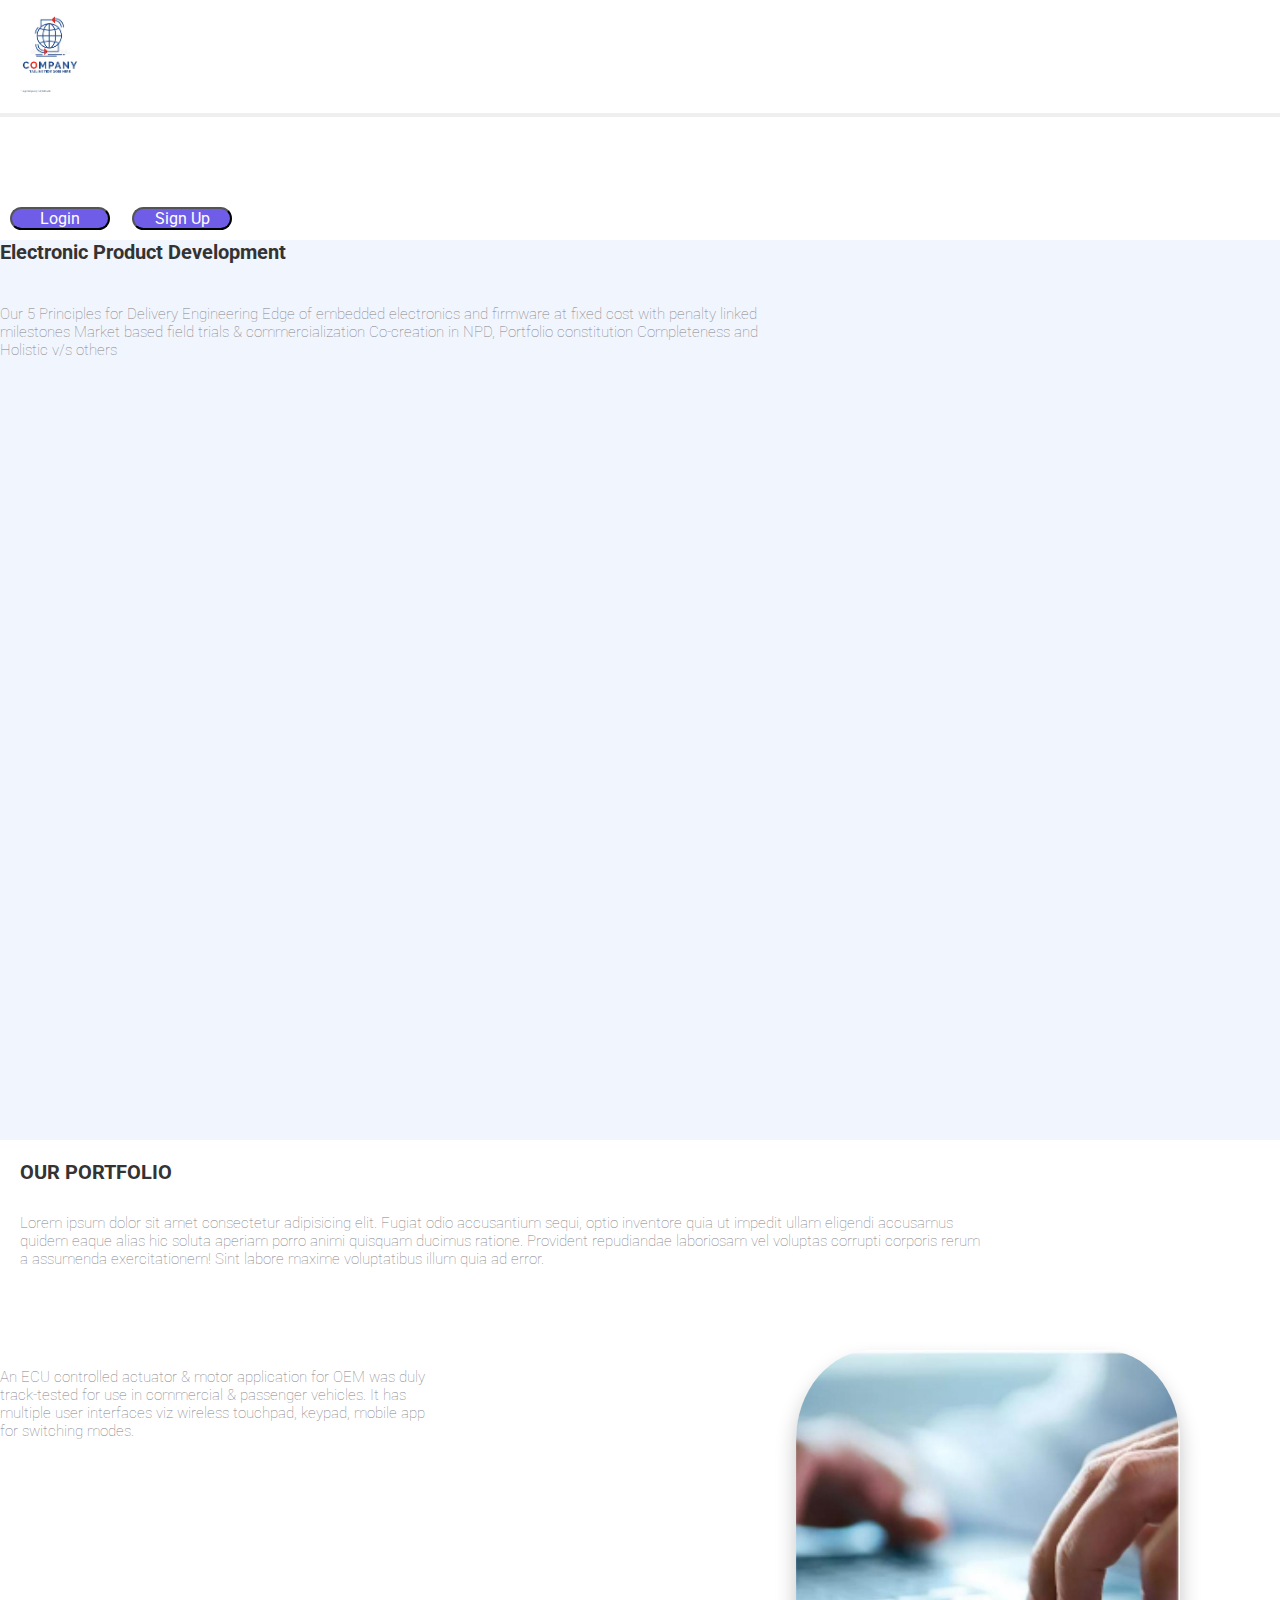
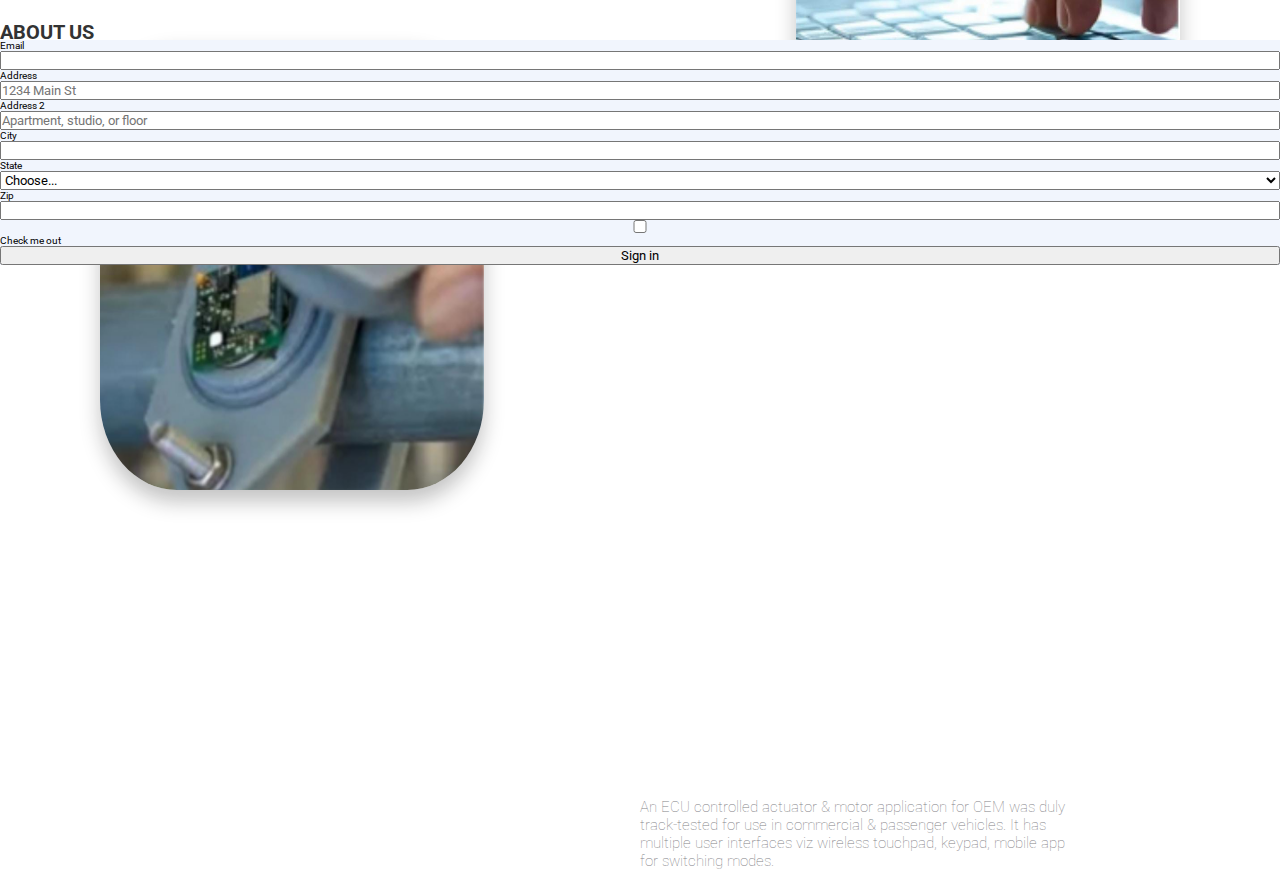
==== index.html @ 2259c5bf "publish my frist website" ====
<!doctype html>
<html lang="en">
  <head>

    <meta charset="utf-8">
    <meta name="viewport" content="width=device-width, initial-scale=1">

    <!-- Bootstrap CSS -->
    <link href="https://cdn.jsdelivr.net/npm/bootstrap@5.1.0/dist/css/bootstrap.min.css" rel="stylesheet" integrity="sha384-KyZXEAg3QhqLMpG8r+8fhAXLRk2vvoC2f3B09zVXn8CA5QIVfZOJ3BCsw2P0p/We" crossorigin="anonymous">
<link rel="stylesheet" href="style.css">
    <!-- google font  -->
    <link rel="preconnect" href="https://fonts.googleapis.com">
<link rel="preconnect" href="https://fonts.gstatic.com" crossorigin>
<link href="https://fonts.googleapis.com/css2?family=Roboto&display=swap" rel="stylesheet">

    <title>Global Indoor</title>
  </head>
  <body>

    <section>
      <nav class="navbar navbar-sam navbar-expand-lg navbar-light bg-light">
        <div class="container main-sam">
          <a class="navbar-brand" href="#"> 
          <img  src="./images/logo.png" id="logo" alt="logo">  
          </a>
          <button class="navbar-toggler" type="button" data-bs-toggle="collapse" data-bs-target="#navbarSupportedContent" aria-controls="navbarSupportedContent" aria-expanded="false" aria-label="Toggle navigation">
            <span class="navbar-toggler-icon"></span>
          </button>
          <div class="collapse navbar-collapse" id="navbarSupportedContent">
            <ul class="navbar-nav ms-auto mb-2 mb-lg-0">
              <li class="nav-item">
                <a class="nav-link active" aria-current="page" href="#">Home</a>
              </li>
              <li class="nav-item">
                <a class="nav-link" href="#">services</a>
              </li>
              <li class="nav-item">
                <a class="nav-link" href="aboutus.html">About</a>
              </li>
              <li class="nav-item">
                <a class="nav-link" href="#">contact</a>
              </li>
             
            </ul>
            <form class="d-flex">
             
              <button class="btn btn-style" type="submit">Login</button>
              <button class="btn btn-style" type="submit">Sign up</button>
            </form>
          </div>
        </div>
      </nav>
  </section>

  <header>
<section class="container main-hero-container">
<div class="row">
<div class="col-12 col-lg-6 header-left-side d-flex justify-content-center align-items-center flex-column">
<h1 class="display2 ">
  Electronic Product Development
</h1>
<br>
<p class="main-hero-para">
  Our 5 Principles for Delivery Engineering
Edge of embedded electronics and firmware
at fixed cost with penalty linked milestones
Market based field trials & commercialization
Co-creation in NPD, Portfolio constitution
Completeness and Holistic v/s others
</p>

</div>
<div class="col-12 col-lg-6 header-right-side d-flex justify-content-center align-items-center">
<img src="./images/motor.jfif" class="img-fluid motor" alt="motor ecu">
<img src="./images/motor1.jpg" class="img-fluid motor1" alt="motor ecu">

</div>
</div>
</section>

  </header>

  <section>
<div class="container">
<div class="row second-main-section">
  <div class="col-12 col-lg-4 work-container">
<h1 class="display2 main-heading">our Portfolio</h1>
<p class="main-hero-para"> Lorem ipsum dolor sit amet consectetur adipisicing elit. Fugiat odio accusantium sequi, optio inventore quia ut impedit ullam eligendi accusamus quidem eaque alias hic soluta aperiam porro animi quisquam ducimus ratione. Provident repudiandae laboriosam vel voluptas corrupti corporis rerum a assumenda exercitationem! Sint labore maxime voluptatibus illum quia ad error.<p>
 
  <a href="image_section.html">
    <img src="./images/portfolio.jfif" class="img-fluid portfolio"alt="portfolio">
 </a>
  

</div>
</div>

</div>

  </section class="third-main-section">
    <div class="container">
      <div class="row third-section">
  <p class="main-hero-para">
    An ECU controlled actuator & motor application for OEM
was duly <br>track-tested for use in commercial &
passenger vehicles. It has<br> multiple user interfaces viz
wireless touchpad, keypad, mobile app <br>for switching
modes.
  </p>
  <a href="image_section.html">
  <img src="./images/image1.jfif" class="image1"alt="motor ecu">
</a>
<div class="main-image1">
  <p class="main-hero-para">
    An ECU controlled actuator & motor application for OEM
was duly <br>track-tested for use in commercial &
passenger vehicles. It has<br> multiple user interfaces viz
wireless touchpad, keypad, mobile app <br>for switching
modes.
  </p>
  <a href="image_section.html">
  <img src="./images/image2.jfif" class="image2"alt="motor ecu">
</a>


</div>

</div>
</div>

    </div>

  </section>

<section class="fourth-main-section">
  <h1 class="main-heading">About us</h1>
  <form class="row g-5">
    <div class="col-md-6">
      <label for="inputEmail4" class="form-label">Email</label>
      <input type="email" class="form-control" id="inputEmail4">
    </div>
   
    <div class="col-6">
      <label for="inputAddress" class="form-label">Address</label>
      <input type="text" class="form-control" id="inputAddress" placeholder="1234 Main St">
    </div>
    <div class="col-12">
      <label for="inputAddress2" class="form-label">Address 2</label>
      <input type="text" class="form-control" id="inputAddress2" placeholder="Apartment, studio, or floor">
    </div>
    <div class="col-md-6">
      <label for="inputCity" class="form-label">City</label>
      <input type="text" class="form-control" id="inputCity">
    </div>
    <div class="col-md-4">
      <label for="inputState" class="form-label">State</label>
      <select id="inputState" class="form-select">
        <option selected>Choose...</option>
        <option>...</option>
      </select>
    </div>
    <div class="col-md-2">
      <label for="inputZip" class="form-label">Zip</label>
      <input type="text" class="form-control" id="inputZip">
    </div>
    <div class="col-12">
      <div class="form-check">
        <input class="form-check-input" type="checkbox" id="gridCheck">
        <label class="form-check-label" for="gridCheck">
          Check me out
        </label>
      </div>
    </div>
    <div class="col-12">
      <button type="submit" class="btn btn-dark ">Sign in</button>
    </div>
  </form>

</section>

  





  
    
    
    
    
    <script src="https://cdn.jsdelivr.net/npm/bootstrap@5.1.0/dist/js/bootstrap.bundle.min.js" integrity="sha384-U1DAWAznBHeqEIlVSCgzq+c9gqGAJn5c/t99JyeKa9xxaYpSvHU5awsuZVVFIhvj" crossorigin="anonymous"></script>
  </body>
</html>
---- style.css ----
*{
   margin:0; 
   padding: 0;
box-sizing: border-box;
font-family: 'Roboto', sans-serif;
width: 100%;
}

:root{
--bgcolor:#f1f5fd;
--primary-color:#6f5de7;
--text-color:#828286;
--main-text-color:#333333;
}
html{
   font-size:62.5%;
}
a{
    text-decoration: none;
    color: #fff;
}

h1,h2,h3,h4,h5,h6{
    color:#333333;

}



.navbar-bg{
 background-color: var(--bgcolor);
padding:2rem 0;
z-index: 99;
position: relative;

}
.navbar-brand{
    font-size:2.5rem;
}

.navbar li{
padding:0 2rem;

}
.navbar li a{
    font-size:1.7rem;
    font-weight: lighter; 
    }
    .navbar li a:hover{
color:var(--primary-color) !important;
text-shadow: 0 0.2rem 0.3rem rgba(183, 171, 255, 0.5);
    }

  .btn-style{
width:10rem;
border-radius:20px;
margin:1rem;
color:white;
background-color:var(--primary-color);
text-transform: capitalize;
font-size: 1.6rem;

  }  
  .btn-style:hover{
background-color: transparent;
color:var(--primary-color);
box-shadow: 0 0.2rem 0.5rem rgba(183, 171, 255,0.5);
  }

.main-sam a #logo{
      width: 10rem;
      height: 10rem;
      border-radius:100%;
  }
  .main-first-block p{
      font-size: 2rem;
      text-transform:capitalize;
  }

.main-first-block{
    font-size: 1.6rem;
    left:20%;
    position:absolute;
    padding:5rem;
}
.main-head-content{
    position: relative;
}

header{
background-color:var(--bgcolor);
min-height: 100vh;
width: 100%;
}
.main-hero-container{
    height:80vh;
width: 80%;
   
  
}
.main-hero-container h1{
text-transform: capitalize;
font-weight: bolder;

}
.main-hero-para{
font-size: 1.5rem;
color: var(--text-color);
margin: 3rem 0 5rem 0;
font-weight: lighter;
width: 75%;
}

.header-right-side{
    position: relative;
}

.header-right-side img{
width: 60%;
height:75%;
margin-top: 10rem;
box-shadow: 0 0.8rem 0.8rem rgba(0,0,0,0.25);
border-radius: 2rem;
position:absolute;
left: -5rem;
cursor: pointer;
}

.header-right-side .motor1{
position:absolute;
width: 50%;
height:50%;
top:-20%;
left: 35%;
box-shadow: 0.8rem 0 0.8rem rgba(0,0,0,0.25);
}
.work-container{
    position: relative;
}


.work-container h1{
    text-transform:uppercase;
font-weight: bolder;

}
.work-container .portfolio{
position: absolute;
box-shadow: 0 1.2rem 2rem rgba(19, 18, 18, 0.25);
width:100%;
height:100%;
border-radius:30%;
left:150%;
cursor: pointer;
top:10%;
}
.second-main-section{
margin:2rem;
}
.third-section p{
    text-align:left;
   
}
.third-section{
margin:10rem 0;

}
.third-section .image1{
width:30%;
height:50%;
border-radius:20%;
box-shadow: 0 1.2rem 2rem rgba(19, 18, 18, 0.25);
position: absolute;
right:10rem;
bottom:-90rem;
cursor: pointer;
}
.third-main-section{
position: relative;

}

.third-section .image2{
    width:30%;
    height:50%;
    border-radius:20%;
    box-shadow: 0 1.2rem 2rem rgba(19, 18, 18, 0.25);
    position: absolute;
    left:10rem;
    cursor: pointer;
    }
.main-image1 p{
width: 50%;
height:auto;
position:absolute;
bottom:-180%;
left: 50%;
margin-top: 10rem;

}
.main-image1{
margin: 20rem;

}

/* ****************************image_section_.html************************8 */
.image_section_first{
background-color:var(--bgcolor);
width: 100%;
}

.main-heading{
text-transform: capitalize;
font-weight: bolder;

}


.image_section_first .image3{
 width:30%;
    height:30%;
    border-radius:40%;
    box-shadow: 0 1.2rem 2rem rgba(19, 18, 18, 0.25);
    position: absolute;
    left:10rem;
    cursor: pointer;
 left:60%;
top: 12rem;
  
}
 #image4{
    width:30%;
       height:30%;
       border-radius:40%;
       box-shadow: 0 1.2rem 2rem rgba(19, 18, 18, 0.25);
       position: absolute;
       left:10rem;
       cursor: pointer;
    left:60%;
 bottom: 5rem;
     
   }
.main-center2{
position: relative; 
}

   .main-center2 .main-heading{
       height:40px;
position: absolute;
left:50%;
transform: translate(-50%, -50%);
font-weight:bolder;
   }
.image_section_third{
    width: 40%;
margin:5rem;
padding:5rem;
box-shadow: 0 1.2rem 2rem rgba(19, 18, 18, 0.25);
position: relative;
}

.image_section_fourth{
    width: 40%;
    margin:5rem;
    padding:5rem;
    box-shadow: 0 1.2rem 2rem rgba(19, 18, 18, 0.25);
    position:absolute;
    left: 50%;
 top:100%;
    

}
 .main-center3{
    position: relative; 
    }
.main-center3 .main-heading{
    height:40px;
    left:50%;
    position: absolute;
    transform: translate(-50%, -50%);
    font-weight:bolder;

}
.fourth-main-section{
    margin-top: 15rem;
    position: relative;
    background-color:var(--bgcolor);
}
.fourth-main-section .main-heading{

    position: absolute;
 height:40px;
 left:50%;
 position: absolute;
 transform: translate(-50%, -50%);
 font-weight:bolder;
 text-transform: uppercase;
}






/* ***********responsive media queries ******************************** */

@media (min-width: 1500px) {
.container,
.container-lg,
.container-md,
.container-sm,
.container-xl,
.container-xxl {
max-width: 1500px !important;
}
}

@media (min-width: 1400px) {
    .container,
    .container-lg,
    .container-md,
    .container-sm,
    .container-xl,
    .container-xxl {
    max-width: 1400px;
    }
    }
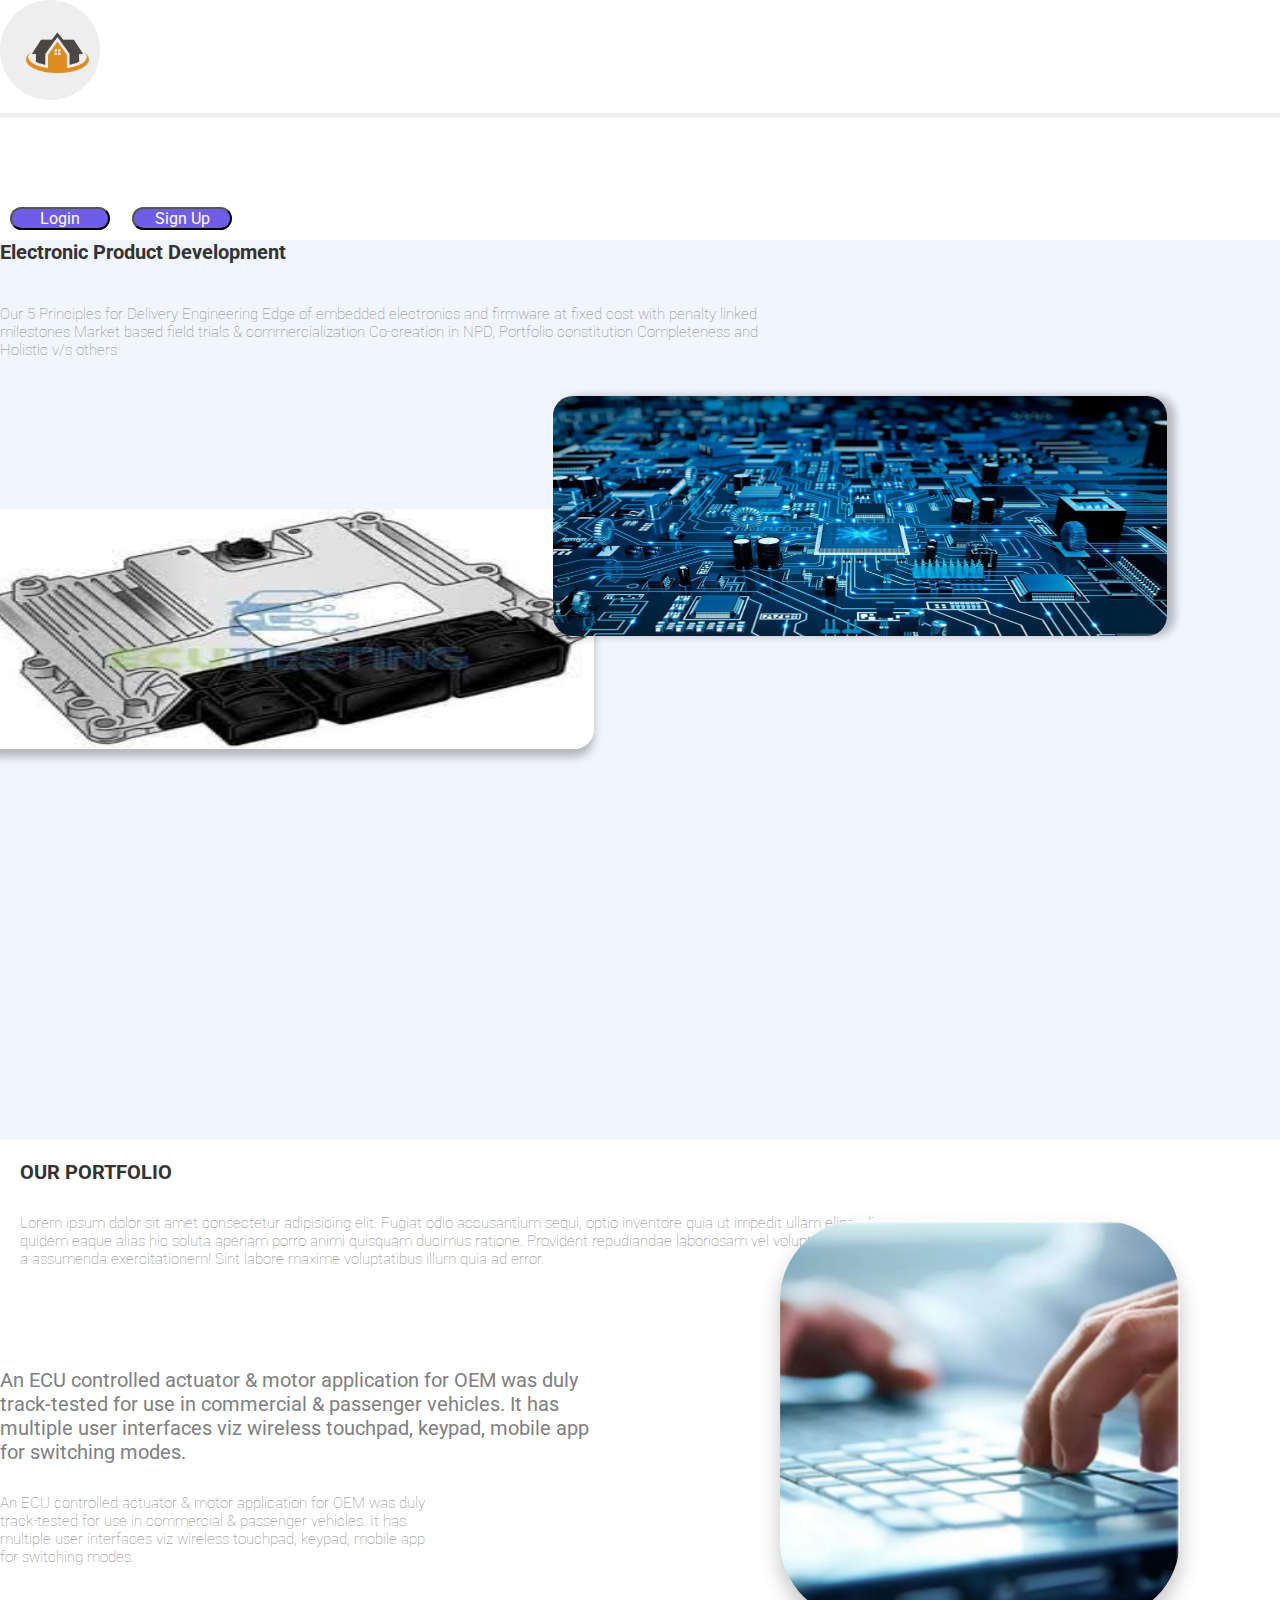
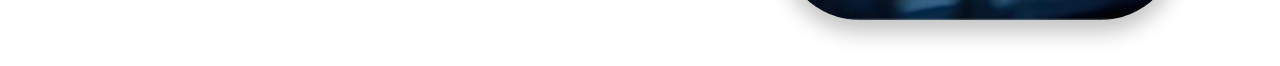
==== commit 0ef1964b: "Add files via upload" ====
--- a/index.html
+++ b/index.html
@@ -1,194 +1,195 @@
-<!doctype html>
-<html lang="en">
-  <head>
-
-    <meta charset="utf-8">
-    <meta name="viewport" content="width=device-width, initial-scale=1">
-
-    <!-- Bootstrap CSS -->
-    <link href="https://cdn.jsdelivr.net/npm/bootstrap@5.1.0/dist/css/bootstrap.min.css" rel="stylesheet" integrity="sha384-KyZXEAg3QhqLMpG8r+8fhAXLRk2vvoC2f3B09zVXn8CA5QIVfZOJ3BCsw2P0p/We" crossorigin="anonymous">
-<link rel="stylesheet" href="style.css">
-    <!-- google font  -->
-    <link rel="preconnect" href="https://fonts.googleapis.com">
-<link rel="preconnect" href="https://fonts.gstatic.com" crossorigin>
-<link href="https://fonts.googleapis.com/css2?family=Roboto&display=swap" rel="stylesheet">
-
-    <title>Global Indoor</title>
-  </head>
-  <body>
-
-    <section>
-      <nav class="navbar navbar-sam navbar-expand-lg navbar-light bg-light">
-        <div class="container main-sam">
-          <a class="navbar-brand" href="#"> 
-          <img  src="./images/logo.png" id="logo" alt="logo">  
-          </a>
-          <button class="navbar-toggler" type="button" data-bs-toggle="collapse" data-bs-target="#navbarSupportedContent" aria-controls="navbarSupportedContent" aria-expanded="false" aria-label="Toggle navigation">
-            <span class="navbar-toggler-icon"></span>
-          </button>
-          <div class="collapse navbar-collapse" id="navbarSupportedContent">
-            <ul class="navbar-nav ms-auto mb-2 mb-lg-0">
-              <li class="nav-item">
-                <a class="nav-link active" aria-current="page" href="#">Home</a>
-              </li>
-              <li class="nav-item">
-                <a class="nav-link" href="#">services</a>
-              </li>
-              <li class="nav-item">
-                <a class="nav-link" href="aboutus.html">About</a>
-              </li>
-              <li class="nav-item">
-                <a class="nav-link" href="#">contact</a>
-              </li>
-             
-            </ul>
-            <form class="d-flex">
-             
-              <button class="btn btn-style" type="submit">Login</button>
-              <button class="btn btn-style" type="submit">Sign up</button>
-            </form>
-          </div>
-        </div>
-      </nav>
-  </section>
-
-  <header>
-<section class="container main-hero-container">
-<div class="row">
-<div class="col-12 col-lg-6 header-left-side d-flex justify-content-center align-items-center flex-column">
-<h1 class="display2 ">
-  Electronic Product Development
-</h1>
-<br>
-<p class="main-hero-para">
-  Our 5 Principles for Delivery Engineering
-Edge of embedded electronics and firmware
-at fixed cost with penalty linked milestones
-Market based field trials & commercialization
-Co-creation in NPD, Portfolio constitution
-Completeness and Holistic v/s others
-</p>
-
-</div>
-<div class="col-12 col-lg-6 header-right-side d-flex justify-content-center align-items-center">
-<img src="./images/motor.jfif" class="img-fluid motor" alt="motor ecu">
-<img src="./images/motor1.jpg" class="img-fluid motor1" alt="motor ecu">
-
-</div>
-</div>
-</section>
-
-  </header>
-
-  <section>
-<div class="container">
-<div class="row second-main-section">
-  <div class="col-12 col-lg-4 work-container">
-<h1 class="display2 main-heading">our Portfolio</h1>
-<p class="main-hero-para"> Lorem ipsum dolor sit amet consectetur adipisicing elit. Fugiat odio accusantium sequi, optio inventore quia ut impedit ullam eligendi accusamus quidem eaque alias hic soluta aperiam porro animi quisquam ducimus ratione. Provident repudiandae laboriosam vel voluptas corrupti corporis rerum a assumenda exercitationem! Sint labore maxime voluptatibus illum quia ad error.<p>
- 
-  <a href="image_section.html">
-    <img src="./images/portfolio.jfif" class="img-fluid portfolio"alt="portfolio">
- </a>
-  
-
-</div>
-</div>
-
-</div>
-
-  </section class="third-main-section">
-    <div class="container">
-      <div class="row third-section">
-  <p class="main-hero-para">
-    An ECU controlled actuator & motor application for OEM
-was duly <br>track-tested for use in commercial &
-passenger vehicles. It has<br> multiple user interfaces viz
-wireless touchpad, keypad, mobile app <br>for switching
-modes.
-  </p>
-  <a href="image_section.html">
-  <img src="./images/image1.jfif" class="image1"alt="motor ecu">
-</a>
-<div class="main-image1">
-  <p class="main-hero-para">
-    An ECU controlled actuator & motor application for OEM
-was duly <br>track-tested for use in commercial &
-passenger vehicles. It has<br> multiple user interfaces viz
-wireless touchpad, keypad, mobile app <br>for switching
-modes.
-  </p>
-  <a href="image_section.html">
-  <img src="./images/image2.jfif" class="image2"alt="motor ecu">
-</a>
-
-
-</div>
-
-</div>
-</div>
-
-    </div>
-
-  </section>
-
-<section class="fourth-main-section">
-  <h1 class="main-heading">About us</h1>
-  <form class="row g-5">
-    <div class="col-md-6">
-      <label for="inputEmail4" class="form-label">Email</label>
-      <input type="email" class="form-control" id="inputEmail4">
-    </div>
-   
-    <div class="col-6">
-      <label for="inputAddress" class="form-label">Address</label>
-      <input type="text" class="form-control" id="inputAddress" placeholder="1234 Main St">
-    </div>
-    <div class="col-12">
-      <label for="inputAddress2" class="form-label">Address 2</label>
-      <input type="text" class="form-control" id="inputAddress2" placeholder="Apartment, studio, or floor">
-    </div>
-    <div class="col-md-6">
-      <label for="inputCity" class="form-label">City</label>
-      <input type="text" class="form-control" id="inputCity">
-    </div>
-    <div class="col-md-4">
-      <label for="inputState" class="form-label">State</label>
-      <select id="inputState" class="form-select">
-        <option selected>Choose...</option>
-        <option>...</option>
-      </select>
-    </div>
-    <div class="col-md-2">
-      <label for="inputZip" class="form-label">Zip</label>
-      <input type="text" class="form-control" id="inputZip">
-    </div>
-    <div class="col-12">
-      <div class="form-check">
-        <input class="form-check-input" type="checkbox" id="gridCheck">
-        <label class="form-check-label" for="gridCheck">
-          Check me out
-        </label>
-      </div>
-    </div>
-    <div class="col-12">
-      <button type="submit" class="btn btn-dark ">Sign in</button>
-    </div>
-  </form>
-
-</section>
-
-  
-
-
-
-
-
-  
-    
-    
-    
-    
-    <script src="https://cdn.jsdelivr.net/npm/bootstrap@5.1.0/dist/js/bootstrap.bundle.min.js" integrity="sha384-U1DAWAznBHeqEIlVSCgzq+c9gqGAJn5c/t99JyeKa9xxaYpSvHU5awsuZVVFIhvj" crossorigin="anonymous"></script>
-  </body>
+<!doctype html>
+<html lang="en">
+  <head>
+
+    <meta charset="utf-8">
+    <meta name="viewport" content="width=device-width, initial-scale=1">
+
+    <!-- Bootstrap CSS -->
+    <link href="https://cdn.jsdelivr.net/npm/bootstrap@5.1.0/dist/css/bootstrap.min.css" rel="stylesheet" integrity="sha384-KyZXEAg3QhqLMpG8r+8fhAXLRk2vvoC2f3B09zVXn8CA5QIVfZOJ3BCsw2P0p/We" crossorigin="anonymous">
+<link rel="stylesheet" href="style.css">
+    <!-- google font  -->
+    <link rel="preconnect" href="https://fonts.googleapis.com">
+<link rel="preconnect" href="https://fonts.gstatic.com" crossorigin>
+<link href="https://fonts.googleapis.com/css2?family=Roboto&display=swap" rel="stylesheet">
+
+    <title>Global Indoor</title>
+  </head>
+  <body>
+
+    <section>
+      <nav class="navbar navbar-sam navbar-expand-lg navbar-light bg-light">
+        <div class="container main-sam">
+          <a class="navbar-brand" href="#"> 
+          <img  src="./images/logoglobal.jfif" id="logo" alt="logo">  
+          </a>
+          <button class="navbar-toggler" type="button" data-bs-toggle="collapse" data-bs-target="#navbarSupportedContent" aria-controls="navbarSupportedContent" aria-expanded="false" aria-label="Toggle navigation">
+            <span class="navbar-toggler-icon"></span>
+          </button>
+          <div class="collapse navbar-collapse" id="navbarSupportedContent">
+            <ul class="navbar-nav ms-auto mb-2 mb-lg-0">
+              <li class="nav-item">
+                <a class="nav-link active" aria-current="page" href="#">Home</a>
+              </li>
+              <li class="nav-item">
+                <a class="nav-link" href="#">services</a>
+              </li>
+              <li class="nav-item">
+                <a class="nav-link" href="aboutus.html">About</a>
+              </li>
+              <li class="nav-item">
+                <a class="nav-link" href="#">contact</a>
+              </li>
+             
+            </ul>
+            <form class="d-flex">
+             
+              <button class="btn btn-style" type="submit">Login</button>
+              <button class="btn btn-style" type="submit">Sign up</button>
+            </form>
+          </div>
+        </div>
+      </nav>
+  </section>
+
+  <header>
+<section class="container main-hero-container">
+<div class="row">
+<div class="col-12 col-lg-6 header-left-side d-flex justify-content-center align-items-center flex-column">
+<h1 class="display2">
+  Electronic Product Development
+</h1>
+<br>
+<p class="main-hero-para">
+  Our 5 Principles for Delivery Engineering
+Edge of embedded electronics and firmware
+at fixed cost with penalty linked milestones
+Market based field trials & commercialization
+Co-creation in NPD, Portfolio constitution
+Completeness and Holistic v/s others
+</p>
+
+</div>
+<div class="col-12 col-lg-6 header-right-side d-flex justify-content-center align-items-center">
+<img src="./images/motor.jfif" class="img-fluid motor" alt="motor ecu">
+<img src="./images/motor1.jpg" class="img-fluid motor1" alt="motor ecu">
+
+</div>
+</div>
+</section>
+
+  </header>
+
+  <section>
+<div class="container">
+<div class="row second-main-section">
+  <div class="col-12 col-lg-4 work-container">
+<h1 class="display2 main-heading">our Portfolio</h1>
+<p class="main-hero-para"> Lorem ipsum dolor sit amet consectetur adipisicing elit. Fugiat odio accusantium sequi, optio inventore quia ut impedit ullam eligendi accusamus quidem eaque alias hic soluta aperiam porro animi quisquam ducimus ratione. Provident repudiandae laboriosam vel voluptas corrupti corporis rerum a assumenda exercitationem! Sint labore maxime voluptatibus illum quia ad error.<p>
+ 
+  <!-- <a href="image_section.html">
+    <img src="./images/portfolio.jfif" class="img-fluid portfolio"alt="portfolio">
+ </a>
+   -->
+
+</div>
+</div>
+
+</div>
+
+  </section class="third-main-section">
+    <div class="container">
+      <div class="row third-section">
+  <p class="main-hero-para-two" style="flex: 1 0 0;">
+    An ECU controlled actuator & motor application for OEM
+was duly <br>track-tested for use in commercial &
+passenger vehicles. It has<br> multiple user interfaces viz
+wireless touchpad, keypad, mobile app <br>for switching
+modes.
+  </p>
+ <div class="main-two-section">
+  <a href="image_section.html" class="link-image1" style="flex: 1 0 0;">
+  <img src="./images/image1.jfif" class="image1" alt="motor ecu">
+</a>
+<div class="main-image1">
+  <p class="main-hero-para-one">
+    An ECU controlled  actuator & motor application for OEM
+was duly <br>track-tested for use in commercial &
+passenger vehicles. It has<br> multiple user interfaces viz
+wireless touchpad, keypad, mobile app <br>for switching
+modes.
+  </p>
+  <!-- <a href="image_section.html">
+  <img src="./images/image2.jfif" class="image2"alt="motor ecu">
+</a> -->
+
+</div>
+</div>
+
+</div>
+</div>
+
+    </div>
+
+  </section>
+
+<!-- <section class="fourth-main-section">
+  <h1 class="main-heading">About us</h1>
+  <form class="row g-5">
+    <div class="col-md-6">
+      <label for="inputEmail4" class="form-label">Email</label>
+      <input type="email" class="form-control" id="inputEmail4">
+    </div>
+   
+    <div class="col-6">
+      <label for="inputAddress" class="form-label">Address</label>
+      <input type="text" class="form-control" id="inputAddress" placeholder="1234 Main St">
+    </div>
+    <div class="col-12">
+      <label for="inputAddress2" class="form-label">Address 2</label>
+      <input type="text" class="form-control" id="inputAddress2" placeholder="Apartment, studio, or floor">
+    </div>
+    <div class="col-md-6">
+      <label for="inputCity" class="form-label">City</label>
+      <input type="text" class="form-control" id="inputCity">
+    </div>
+    <div class="col-md-4">
+      <label for="inputState" class="form-label">State</label>
+      <select id="inputState" class="form-select">
+        <option selected>Choose...</option>
+        <option>...</option>
+      </select>
+    </div>
+    <div class="col-md-2">
+      <label for="inputZip" class="form-label">Zip</label>
+      <input type="text" class="form-control" id="inputZip">
+    </div>
+    <div class="col-12">
+      <div class="form-check">
+        <input class="form-check-input" type="checkbox" id="gridCheck">
+        <label class="form-check-label" for="gridCheck">
+          Check me out
+        </label>
+      </div>
+    </div>
+    <div class="col-12">
+      <button type="submit" class="btn btn-dark ">Sign in</button>
+    </div>
+  </form>
+
+</section>
+
+   -->
+
+
+
+
+
+  
+    
+    
+    
+    
+    <script src="https://cdn.jsdelivr.net/npm/bootstrap@5.1.0/dist/js/bootstrap.bundle.min.js" integrity="sha384-U1DAWAznBHeqEIlVSCgzq+c9gqGAJn5c/t99JyeKa9xxaYpSvHU5awsuZVVFIhvj" crossorigin="anonymous"></script>
+  </body>
 </html>--- a/style.css
+++ b/style.css
@@ -4,6 +4,10 @@
 box-sizing: border-box;
 font-family: 'Roboto', sans-serif;
 width: 100%;
+}
+body{
+font: size 20px;
+overflow-x: hidden;
 }
 
 :root{
@@ -104,40 +108,48 @@
 
 }
 .main-hero-para{
-font-size: 1.5rem;
+    font-size: 1.5rem;
 color: var(--text-color);
 margin: 3rem 0 5rem 0;
 font-weight: lighter;
 width: 75%;
 }
+.main-hero-para-one{
+    font-size: 1.5rem;
+    color: var(--text-color);
+    margin: 3rem 0 5rem 0;
+    font-weight: lighter;
+    width: 75%;
+    }
 
 .header-right-side{
     position: relative;
+    height:240px;
 }
 
 .header-right-side img{
-width: 60%;
-height:75%;
-margin-top: 10rem;
-box-shadow: 0 0.8rem 0.8rem rgba(0,0,0,0.25);
-border-radius: 2rem;
-position:absolute;
-left: -5rem;
-cursor: pointer;
+    width: 60%;
+    height: 100%;
+    margin-top: 10rem;
+    box-shadow: 0 0.8rem 0.8rem rgb(0 0 0 / 25%);
+    border-radius: 2rem;
+    position: absolute;
+    left: -2rem;
+    cursor: pointer;
 }
 
 .header-right-side .motor1{
-position:absolute;
-width: 50%;
-height:50%;
-top:-20%;
-left: 35%;
-box-shadow: 0.8rem 0 0.8rem rgba(0,0,0,0.25);
-}
-.work-container{
+    position: absolute;
+    width: 60%;
+    height: 100%;
+    top: -47%;
+    left: 54%;
+    box-shadow: 0.8rem 0 0.8rem rgb(0 0 0 / 25%);
+}
+.work-container {
     position: relative;
-}
-
+    width: 100%;
+}
 
 .work-container h1{
     text-transform:uppercase;
@@ -175,8 +187,13 @@
 bottom:-90rem;
 cursor: pointer;
 }
+
 .third-main-section{
 position: relative;
+
+}
+.row{
+width: 100%;
 
 }
 
@@ -189,7 +206,7 @@
     left:10rem;
     cursor: pointer;
     }
-.main-image1 p{
+/* .main-image1 p{
 width: 50%;
 height:auto;
 position:absolute;
@@ -197,11 +214,12 @@
 left: 50%;
 margin-top: 10rem;
 
-}
+} */
+/* 
 .main-image1{
 margin: 20rem;
 
-}
+} */
 
 /* ****************************image_section_.html************************8 */
 .image_section_first{
@@ -297,7 +315,20 @@
  text-transform: uppercase;
 }
 
-
+.main-hero-para-two{
+    font-size: 20px;
+    color: gray;
+}
+.third-section .image1{
+    width: 400px;
+    height: 400px;
+    border-radius: 20%;
+    box-shadow: 0 1.2rem 2rem rgb(19 18 18 / 25%);
+    position: absolute;
+    /* right: 5rem; */
+    bottom: -72rem;
+    cursor: pointer;
+    }
 
 
 
@@ -325,3 +356,283 @@
     max-width: 1400px;
     }
     }
+    
+    @media only screen and (max-width:1230px)and (min-width:1040px) {
+
+        .third-section .image1{
+            width: 300px;
+            height: 300px;
+            border-radius: 20%;
+            box-shadow: 0 1.2rem 2rem rgb(19 18 18 / 25%);
+            position: absolute;
+            /* right: 5rem; */
+            bottom: -68rem;
+            cursor: pointer;
+            }
+            .third-section{
+                margin: 2rem 0;
+                
+                        }
+
+                        .main-hero-para-two{
+                            font-size: 1.5rem;
+                        color: gray;
+                        }
+                        .main-two-section{
+
+                            margin: 200px auto;
+                            }                 
+
+    }
+
+
+    @media only screen and (max-width:1040px)and (min-width:760px) {
+
+        .third-section .image1{
+            width: 200px;
+            height: 200px;
+            border-radius: 20%;
+            box-shadow: 0 1.2rem 2rem rgb(19 18 18 / 25%);
+            position: absolute;
+            right: 20rem;
+            bottom: -73rem;
+            cursor: pointer;
+            }
+            .third-section{
+                margin-top: 5rem;
+                
+                        }
+
+                        .main-hero-para-two{
+                            font-size: 1.5rem;
+                        color: gray;
+                        }
+                        .main-two-section{
+
+                            margin: 200px auto;
+                            }                 
+
+    }
+
+
+    @media only screen and (max-width:510px)and (min-width:365px) {
+        .third-section .image1{
+            width: 200px;
+            height: 200px;
+            border-radius: 20%;
+            box-shadow: 0 1.2rem 2rem rgb(19 18 18 / 25%);
+            position: absolute;
+            right: 8rem;
+            bottom: -74rem;
+            cursor: pointer;
+            }
+            .third-section{
+                margin-top: 5rem;
+                
+                        }
+
+                        .main-hero-para-two{
+                            font-size: 1rem;
+                        color: gray;
+                        }
+                        .main-two-section{
+
+                            margin: 200px auto;
+                            }      
+                            
+                            .main-hero-para {
+                                font-size: 1rem;
+                                color: var(--text-color);
+                                margin: 3rem 0 5rem 0;
+                                font-weight: lighter;
+                                width: 75%;
+                            }
+                            .main-hero-para-one {
+                                font-size: 1rem;
+                                color: var(--text-color);
+                                margin: 3rem 0 5rem 0;
+                                font-weight: lighter;
+                                width: 75%;
+                            }
+ 
+
+
+
+    }
+
+
+
+    @media only screen and (max-width:770px)and (min-width:510px) {
+
+        .third-section .image1{
+            width: 200px;
+            height: 200px;
+            border-radius: 20%;
+            box-shadow: 0 1.2rem 2rem rgb(19 18 18 / 25%);
+            position: absolute;
+            right: 26rem;
+            bottom: -62rem;
+            cursor: pointer;
+            }
+            .third-section{
+                margin-top: 5rem;
+                
+                        }
+
+                        .main-hero-para-two{
+                            font-size: 1rem;
+                        color: gray;
+                        }
+                        .main-two-section{
+
+                            margin: 200px auto;
+                            }      
+                            
+                            .main-hero-para {
+                                font-size: 1rem;
+                                color: var(--text-color);
+                                margin: 3rem 0 5rem 0;
+                                font-weight: lighter;
+                                width: 75%;
+                            }
+                            .main-hero-para-one {
+                                font-size: 1rem;
+                                color: var(--text-color);
+                                margin: 3rem 0 5rem 0;
+                                font-weight: lighter;
+                                width: 75%;
+                            }
+ 
+
+    }
+
+
+
+    @media only screen and (max-width:510px)and (min-width:400px) {
+
+        .third-section .image1{
+            width: 200px;
+            height: 200px;
+            border-radius: 20%;
+            box-shadow: 0 1.2rem 2rem rgb(19 18 18 / 25%);
+            position: absolute;
+            right: 10rem;
+            bottom: -69rem;
+            cursor: pointer;
+            }
+            .third-section{
+                margin-top: 5rem;
+                
+                        }
+
+                        .main-hero-para-two{
+                            font-size: 1rem;
+                        color: gray;
+                        }
+                        .main-two-section{
+
+                            margin: 200px auto;
+                            }      
+                            
+                            .main-hero-para {
+                                font-size: 1rem;
+                                color: var(--text-color);
+                                margin: 3rem 0 5rem 0;
+                                font-weight: lighter;
+                                width: 75%;
+                            }
+                            .main-hero-para-one {
+                                font-size: 1rem;
+                                color: var(--text-color);
+                                margin: 3rem 0 5rem 0;
+                                font-weight: lighter;
+                                width: 75%;
+                            }
+ 
+
+    }
+
+
+
+
+
+
+
+@media only screen and (max-width:1180px) {
+    .main-hero-containe{
+width: 100%;
+padding:0 2%;
+
+    }
+
+}
+
+
+@media only screen and (max-width: 468px){
+ 
+   .header-right-side{
+        position: relative;
+        height:100px;
+    }
+    .header-right-side img {
+        width: 60%;
+        height: 100%;
+        margin-top: 10rem;
+        box-shadow: rgb(0 0 0 / 25%) 0px 0.8rem 0.8rem;
+        border-radius: 2rem;
+        position: absolute;
+        left: -2rem;
+        cursor: pointer;
+        top: -100px;
+    }
+
+   
+}
+
+@media only screen and (max-width: 365px){
+    .header-right-side .motor1 {
+        position: absolute;
+        width: 60%;
+        height: 100%;
+        top: -95%;
+        left: 54%;
+        box-shadow: 0.8rem 0 0.8rem rgb(0 0 0 / 25%);
+    }
+    .main-hero-para{
+        font-size:1rem;
+    }
+    .third-section .image1{
+        width: 70%;
+        height: 40%;
+        border-radius: 20%;
+        box-shadow: 0 1.2rem 2rem rgb(19 18 18 / 25%);
+        position: absolute;
+        right: 5rem;
+        bottom: -65rem;
+        cursor: pointer;
+        }
+
+        .third-section{
+margin: 30rem 0;
+
+        }
+.main-hero-para-two{
+    font-size: 15px;
+color: gray;
+}
+
+.main-two-section{
+
+margin: 50px auto;
+}
+.main-hero-para-one {
+    font-size: 1rem;
+    color: var(--text-color);
+    margin: 3rem 0 5rem 0;
+    font-weight: lighter;
+    width: 75%;
+}
+
+}
+
+@media only screen and (max-width: 365px){
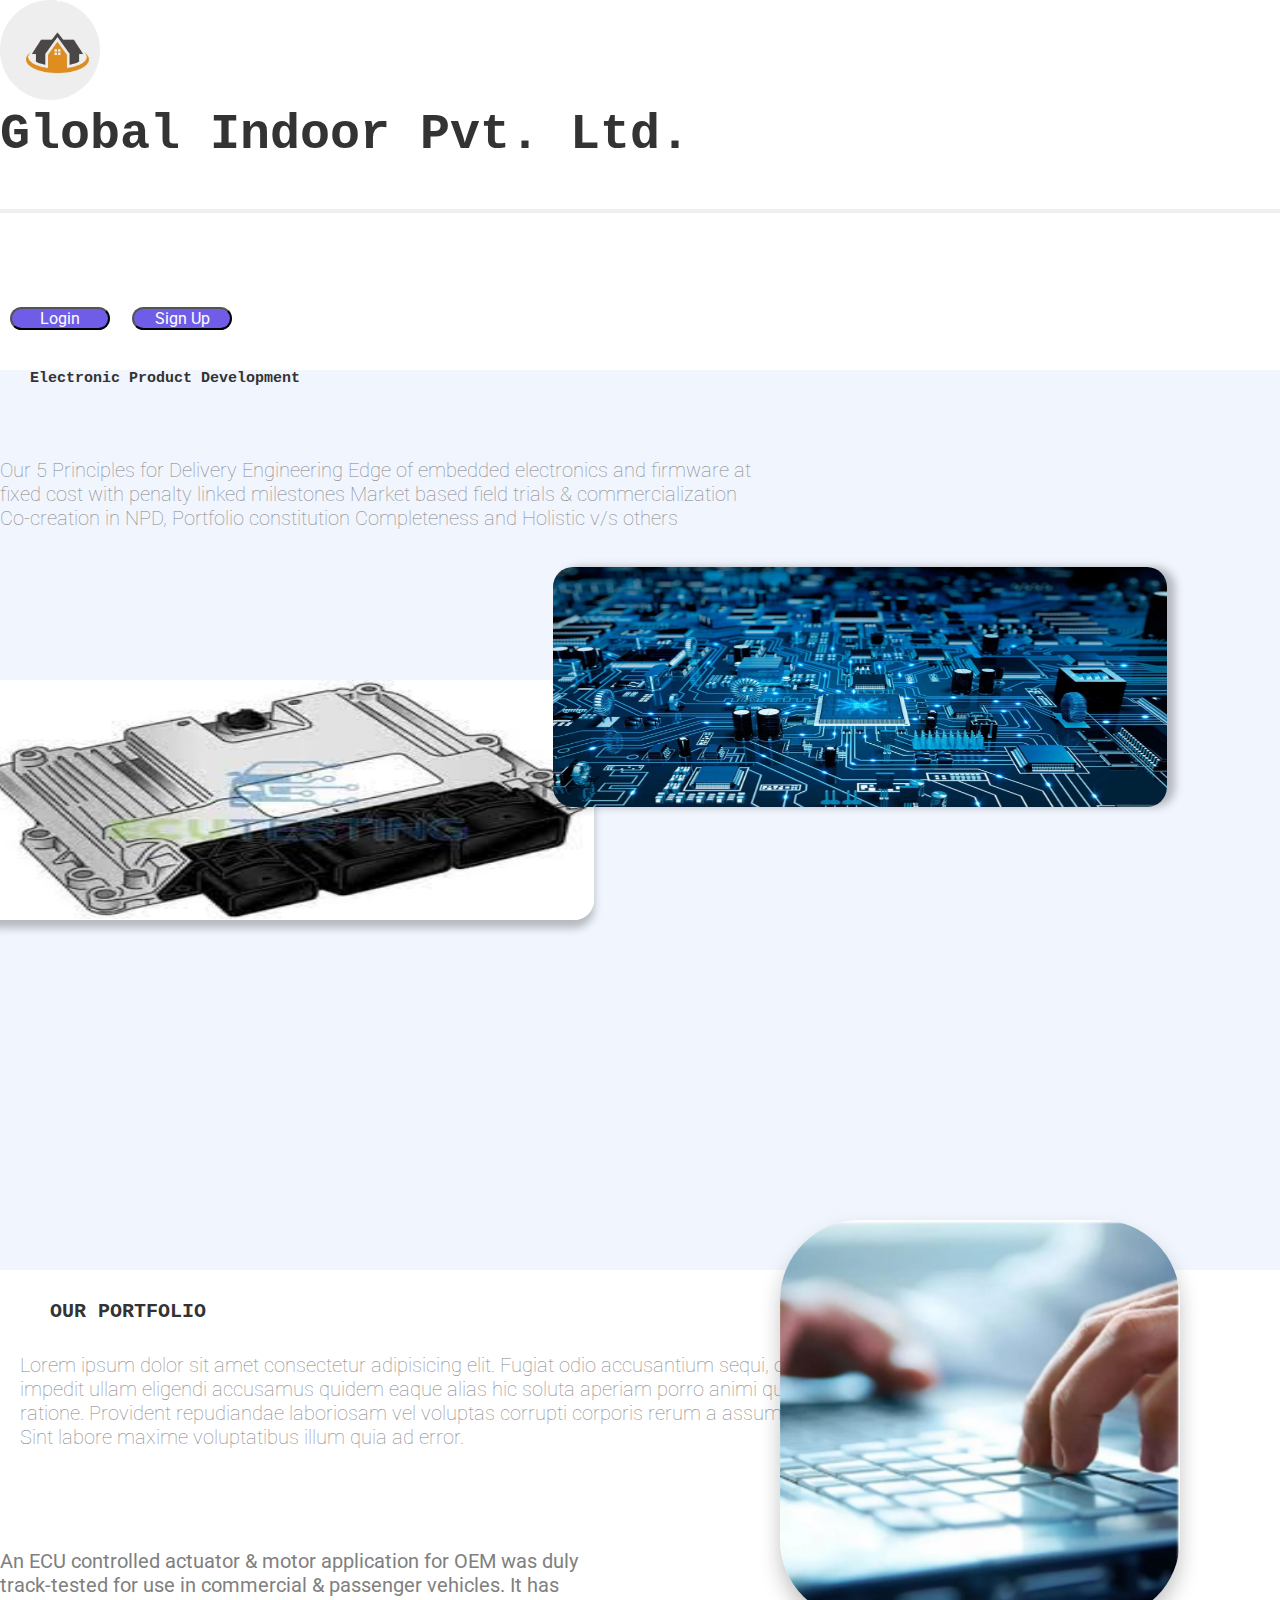
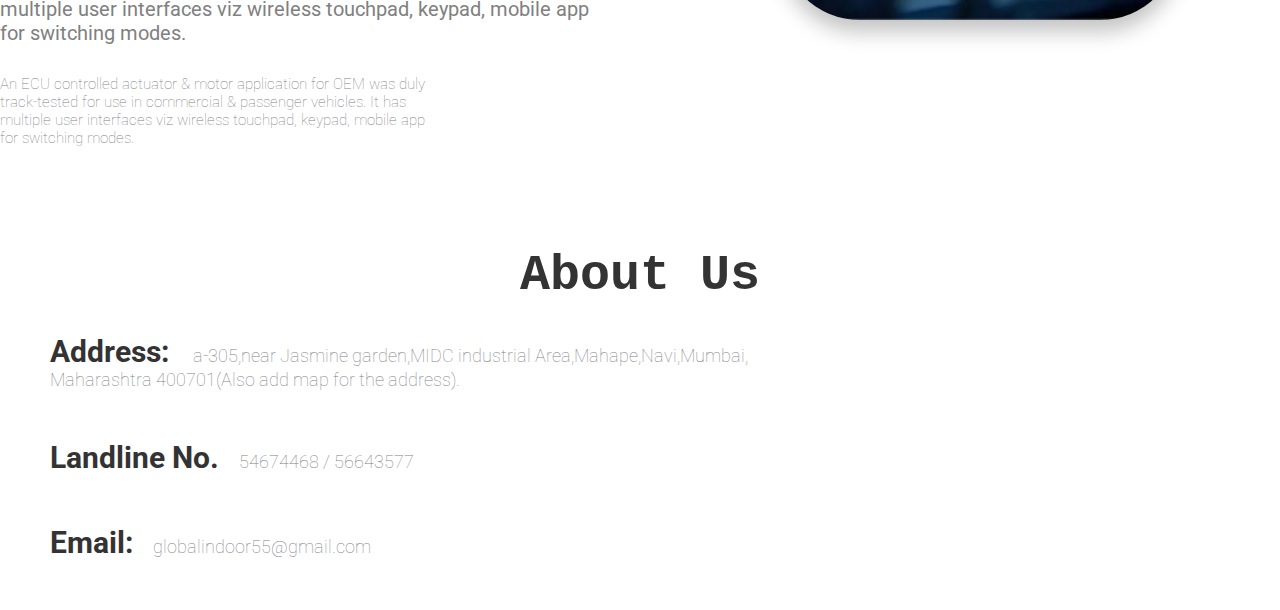
==== commit 0bdd998a: "Add files via upload" ====
--- a/index.html
+++ b/index.html
@@ -22,6 +22,7 @@
         <div class="container main-sam">
           <a class="navbar-brand" href="#"> 
           <img  src="./images/logoglobal.jfif" id="logo" alt="logo">  
+          <h1 class="main-heading my-3">Global indoor pvt. ltd.</h1>
           </a>
           <button class="navbar-toggler" type="button" data-bs-toggle="collapse" data-bs-target="#navbarSupportedContent" aria-controls="navbarSupportedContent" aria-expanded="false" aria-label="Toggle navigation">
             <span class="navbar-toggler-icon"></span>
@@ -56,9 +57,9 @@
 <section class="container main-hero-container">
 <div class="row">
 <div class="col-12 col-lg-6 header-left-side d-flex justify-content-center align-items-center flex-column">
-<h1 class="display2">
+<h2 class="display2">
   Electronic Product Development
-</h1>
+</h2>
 <br>
 <p class="main-hero-para">
   Our 5 Principles for Delivery Engineering
@@ -133,55 +134,33 @@
 
   </section>
 
-<!-- <section class="fourth-main-section">
-  <h1 class="main-heading">About us</h1>
-  <form class="row g-5">
-    <div class="col-md-6">
-      <label for="inputEmail4" class="form-label">Email</label>
-      <input type="email" class="form-control" id="inputEmail4">
+  <section>
+    <div class="container about-first-section">
+    <span class="row">
+    <h1 class="main-heading">
+      about us
+    </h1>
+    </span>
+    
+    <span>
+    
+      <div class="container about-section">
+        <span class="row my-5">
+        <p class="main-hero-para-about">
+         <span class="strong-heading">address:</span> a-305,near Jasmine garden,MIDC industrial Area,Mahape,Navi,Mumbai,<br>Maharashtra 400701(Also add map for the address).<br>
+        <p class="main-hero-para-about">
+          <span class="strong-heading">landline No.</span>54674468 / 56643577
+        </p>
+        
+        <p class="main-hero-para-about">
+          <span class="strong-heading">Email:</span>globalindoor55@gmail.com
+        </p>
+        </p>
+    </span>
+    
     </div>
-   
-    <div class="col-6">
-      <label for="inputAddress" class="form-label">Address</label>
-      <input type="text" class="form-control" id="inputAddress" placeholder="1234 Main St">
-    </div>
-    <div class="col-12">
-      <label for="inputAddress2" class="form-label">Address 2</label>
-      <input type="text" class="form-control" id="inputAddress2" placeholder="Apartment, studio, or floor">
-    </div>
-    <div class="col-md-6">
-      <label for="inputCity" class="form-label">City</label>
-      <input type="text" class="form-control" id="inputCity">
-    </div>
-    <div class="col-md-4">
-      <label for="inputState" class="form-label">State</label>
-      <select id="inputState" class="form-select">
-        <option selected>Choose...</option>
-        <option>...</option>
-      </select>
-    </div>
-    <div class="col-md-2">
-      <label for="inputZip" class="form-label">Zip</label>
-      <input type="text" class="form-control" id="inputZip">
-    </div>
-    <div class="col-12">
-      <div class="form-check">
-        <input class="form-check-input" type="checkbox" id="gridCheck">
-        <label class="form-check-label" for="gridCheck">
-          Check me out
-        </label>
-      </div>
-    </div>
-    <div class="col-12">
-      <button type="submit" class="btn btn-dark ">Sign in</button>
-    </div>
-  </form>
-
-</section>
-
-   -->
-
-
+    
+    </section>
 
 
 
--- a/style.css
+++ b/style.css
@@ -1,638 +1,866 @@
-*{
-   margin:0; 
-   padding: 0;
-box-sizing: border-box;
-font-family: 'Roboto', sans-serif;
-width: 100%;
-}
-body{
-font: size 20px;
-overflow-x: hidden;
-}
-
-:root{
---bgcolor:#f1f5fd;
---primary-color:#6f5de7;
---text-color:#828286;
---main-text-color:#333333;
-}
-html{
-   font-size:62.5%;
-}
-a{
-    text-decoration: none;
-    color: #fff;
-}
-
-h1,h2,h3,h4,h5,h6{
-    color:#333333;
-
-}
-
-
-
-.navbar-bg{
- background-color: var(--bgcolor);
-padding:2rem 0;
-z-index: 99;
-position: relative;
-
-}
-.navbar-brand{
-    font-size:2.5rem;
-}
-
-.navbar li{
-padding:0 2rem;
-
-}
-.navbar li a{
-    font-size:1.7rem;
-    font-weight: lighter; 
-    }
-    .navbar li a:hover{
-color:var(--primary-color) !important;
-text-shadow: 0 0.2rem 0.3rem rgba(183, 171, 255, 0.5);
-    }
-
-  .btn-style{
-width:10rem;
-border-radius:20px;
-margin:1rem;
-color:white;
-background-color:var(--primary-color);
-text-transform: capitalize;
-font-size: 1.6rem;
-
-  }  
-  .btn-style:hover{
-background-color: transparent;
-color:var(--primary-color);
-box-shadow: 0 0.2rem 0.5rem rgba(183, 171, 255,0.5);
-  }
-
-.main-sam a #logo{
-      width: 10rem;
-      height: 10rem;
-      border-radius:100%;
-  }
-  .main-first-block p{
-      font-size: 2rem;
-      text-transform:capitalize;
-  }
-
-.main-first-block{
-    font-size: 1.6rem;
-    left:20%;
-    position:absolute;
-    padding:5rem;
-}
-.main-head-content{
-    position: relative;
-}
-
-header{
-background-color:var(--bgcolor);
-min-height: 100vh;
-width: 100%;
-}
-.main-hero-container{
-    height:80vh;
-width: 80%;
-   
-  
-}
-.main-hero-container h1{
-text-transform: capitalize;
-font-weight: bolder;
-
-}
-.main-hero-para{
-    font-size: 1.5rem;
-color: var(--text-color);
-margin: 3rem 0 5rem 0;
-font-weight: lighter;
-width: 75%;
-}
-.main-hero-para-one{
-    font-size: 1.5rem;
-    color: var(--text-color);
-    margin: 3rem 0 5rem 0;
-    font-weight: lighter;
-    width: 75%;
-    }
-
-.header-right-side{
-    position: relative;
-    height:240px;
-}
-
-.header-right-side img{
-    width: 60%;
-    height: 100%;
-    margin-top: 10rem;
-    box-shadow: 0 0.8rem 0.8rem rgb(0 0 0 / 25%);
-    border-radius: 2rem;
-    position: absolute;
-    left: -2rem;
-    cursor: pointer;
-}
-
-.header-right-side .motor1{
-    position: absolute;
-    width: 60%;
-    height: 100%;
-    top: -47%;
-    left: 54%;
-    box-shadow: 0.8rem 0 0.8rem rgb(0 0 0 / 25%);
-}
-.work-container {
-    position: relative;
-    width: 100%;
-}
-
-.work-container h1{
-    text-transform:uppercase;
-font-weight: bolder;
-
-}
-.work-container .portfolio{
-position: absolute;
-box-shadow: 0 1.2rem 2rem rgba(19, 18, 18, 0.25);
-width:100%;
-height:100%;
-border-radius:30%;
-left:150%;
-cursor: pointer;
-top:10%;
-}
-.second-main-section{
-margin:2rem;
-}
-.third-section p{
-    text-align:left;
-   
-}
-.third-section{
-margin:10rem 0;
-
-}
-.third-section .image1{
-width:30%;
-height:50%;
-border-radius:20%;
-box-shadow: 0 1.2rem 2rem rgba(19, 18, 18, 0.25);
-position: absolute;
-right:10rem;
-bottom:-90rem;
-cursor: pointer;
-}
-
-.third-main-section{
-position: relative;
-
-}
-.row{
-width: 100%;
-
-}
-
-.third-section .image2{
-    width:30%;
-    height:50%;
-    border-radius:20%;
-    box-shadow: 0 1.2rem 2rem rgba(19, 18, 18, 0.25);
-    position: absolute;
-    left:10rem;
-    cursor: pointer;
-    }
-/* .main-image1 p{
-width: 50%;
-height:auto;
-position:absolute;
-bottom:-180%;
-left: 50%;
-margin-top: 10rem;
-
-} */
-/* 
-.main-image1{
-margin: 20rem;
-
-} */
-
-/* ****************************image_section_.html************************8 */
-.image_section_first{
-background-color:var(--bgcolor);
-width: 100%;
-}
-
-.main-heading{
-text-transform: capitalize;
-font-weight: bolder;
-
-}
-
-
-.image_section_first .image3{
- width:30%;
-    height:30%;
-    border-radius:40%;
-    box-shadow: 0 1.2rem 2rem rgba(19, 18, 18, 0.25);
-    position: absolute;
-    left:10rem;
-    cursor: pointer;
- left:60%;
-top: 12rem;
-  
-}
- #image4{
-    width:30%;
-       height:30%;
-       border-radius:40%;
-       box-shadow: 0 1.2rem 2rem rgba(19, 18, 18, 0.25);
-       position: absolute;
-       left:10rem;
-       cursor: pointer;
-    left:60%;
- bottom: 5rem;
-     
-   }
-.main-center2{
-position: relative; 
-}
-
-   .main-center2 .main-heading{
-       height:40px;
-position: absolute;
-left:50%;
-transform: translate(-50%, -50%);
-font-weight:bolder;
-   }
-.image_section_third{
-    width: 40%;
-margin:5rem;
-padding:5rem;
-box-shadow: 0 1.2rem 2rem rgba(19, 18, 18, 0.25);
-position: relative;
-}
-
-.image_section_fourth{
-    width: 40%;
-    margin:5rem;
-    padding:5rem;
-    box-shadow: 0 1.2rem 2rem rgba(19, 18, 18, 0.25);
-    position:absolute;
-    left: 50%;
- top:100%;
-    
-
-}
- .main-center3{
-    position: relative; 
-    }
-.main-center3 .main-heading{
-    height:40px;
-    left:50%;
-    position: absolute;
-    transform: translate(-50%, -50%);
-    font-weight:bolder;
-
-}
-.fourth-main-section{
-    margin-top: 15rem;
-    position: relative;
-    background-color:var(--bgcolor);
-}
-.fourth-main-section .main-heading{
-
-    position: absolute;
- height:40px;
- left:50%;
- position: absolute;
- transform: translate(-50%, -50%);
- font-weight:bolder;
- text-transform: uppercase;
-}
-
-.main-hero-para-two{
-    font-size: 20px;
-    color: gray;
-}
-.third-section .image1{
-    width: 400px;
-    height: 400px;
-    border-radius: 20%;
-    box-shadow: 0 1.2rem 2rem rgb(19 18 18 / 25%);
-    position: absolute;
-    /* right: 5rem; */
-    bottom: -72rem;
-    cursor: pointer;
-    }
-
-
-
-
-/* ***********responsive media queries ******************************** */
-
-@media (min-width: 1500px) {
-.container,
-.container-lg,
-.container-md,
-.container-sm,
-.container-xl,
-.container-xxl {
-max-width: 1500px !important;
-}
-}
-
-@media (min-width: 1400px) {
-    .container,
-    .container-lg,
-    .container-md,
-    .container-sm,
-    .container-xl,
-    .container-xxl {
-    max-width: 1400px;
-    }
-    }
-    
-    @media only screen and (max-width:1230px)and (min-width:1040px) {
-
-        .third-section .image1{
-            width: 300px;
-            height: 300px;
-            border-radius: 20%;
-            box-shadow: 0 1.2rem 2rem rgb(19 18 18 / 25%);
-            position: absolute;
-            /* right: 5rem; */
-            bottom: -68rem;
-            cursor: pointer;
-            }
-            .third-section{
-                margin: 2rem 0;
-                
-                        }
-
-                        .main-hero-para-two{
-                            font-size: 1.5rem;
-                        color: gray;
-                        }
-                        .main-two-section{
-
-                            margin: 200px auto;
-                            }                 
-
-    }
-
-
-    @media only screen and (max-width:1040px)and (min-width:760px) {
-
-        .third-section .image1{
-            width: 200px;
-            height: 200px;
-            border-radius: 20%;
-            box-shadow: 0 1.2rem 2rem rgb(19 18 18 / 25%);
-            position: absolute;
-            right: 20rem;
-            bottom: -73rem;
-            cursor: pointer;
-            }
-            .third-section{
-                margin-top: 5rem;
-                
-                        }
-
-                        .main-hero-para-two{
-                            font-size: 1.5rem;
-                        color: gray;
-                        }
-                        .main-two-section{
-
-                            margin: 200px auto;
-                            }                 
-
-    }
-
-
-    @media only screen and (max-width:510px)and (min-width:365px) {
-        .third-section .image1{
-            width: 200px;
-            height: 200px;
-            border-radius: 20%;
-            box-shadow: 0 1.2rem 2rem rgb(19 18 18 / 25%);
-            position: absolute;
-            right: 8rem;
-            bottom: -74rem;
-            cursor: pointer;
-            }
-            .third-section{
-                margin-top: 5rem;
-                
-                        }
-
-                        .main-hero-para-two{
-                            font-size: 1rem;
-                        color: gray;
-                        }
-                        .main-two-section{
-
-                            margin: 200px auto;
-                            }      
-                            
-                            .main-hero-para {
-                                font-size: 1rem;
-                                color: var(--text-color);
-                                margin: 3rem 0 5rem 0;
-                                font-weight: lighter;
-                                width: 75%;
-                            }
-                            .main-hero-para-one {
-                                font-size: 1rem;
-                                color: var(--text-color);
-                                margin: 3rem 0 5rem 0;
-                                font-weight: lighter;
-                                width: 75%;
-                            }
- 
-
-
-
-    }
-
-
-
-    @media only screen and (max-width:770px)and (min-width:510px) {
-
-        .third-section .image1{
-            width: 200px;
-            height: 200px;
-            border-radius: 20%;
-            box-shadow: 0 1.2rem 2rem rgb(19 18 18 / 25%);
-            position: absolute;
-            right: 26rem;
-            bottom: -62rem;
-            cursor: pointer;
-            }
-            .third-section{
-                margin-top: 5rem;
-                
-                        }
-
-                        .main-hero-para-two{
-                            font-size: 1rem;
-                        color: gray;
-                        }
-                        .main-two-section{
-
-                            margin: 200px auto;
-                            }      
-                            
-                            .main-hero-para {
-                                font-size: 1rem;
-                                color: var(--text-color);
-                                margin: 3rem 0 5rem 0;
-                                font-weight: lighter;
-                                width: 75%;
-                            }
-                            .main-hero-para-one {
-                                font-size: 1rem;
-                                color: var(--text-color);
-                                margin: 3rem 0 5rem 0;
-                                font-weight: lighter;
-                                width: 75%;
-                            }
- 
-
-    }
-
-
-
-    @media only screen and (max-width:510px)and (min-width:400px) {
-
-        .third-section .image1{
-            width: 200px;
-            height: 200px;
-            border-radius: 20%;
-            box-shadow: 0 1.2rem 2rem rgb(19 18 18 / 25%);
-            position: absolute;
-            right: 10rem;
-            bottom: -69rem;
-            cursor: pointer;
-            }
-            .third-section{
-                margin-top: 5rem;
-                
-                        }
-
-                        .main-hero-para-two{
-                            font-size: 1rem;
-                        color: gray;
-                        }
-                        .main-two-section{
-
-                            margin: 200px auto;
-                            }      
-                            
-                            .main-hero-para {
-                                font-size: 1rem;
-                                color: var(--text-color);
-                                margin: 3rem 0 5rem 0;
-                                font-weight: lighter;
-                                width: 75%;
-                            }
-                            .main-hero-para-one {
-                                font-size: 1rem;
-                                color: var(--text-color);
-                                margin: 3rem 0 5rem 0;
-                                font-weight: lighter;
-                                width: 75%;
-                            }
- 
-
-    }
-
-
-
-
-
-
-
-@media only screen and (max-width:1180px) {
-    .main-hero-containe{
-width: 100%;
-padding:0 2%;
-
-    }
-
-}
-
-
-@media only screen and (max-width: 468px){
- 
-   .header-right-side{
-        position: relative;
-        height:100px;
-    }
-    .header-right-side img {
-        width: 60%;
-        height: 100%;
-        margin-top: 10rem;
-        box-shadow: rgb(0 0 0 / 25%) 0px 0.8rem 0.8rem;
-        border-radius: 2rem;
-        position: absolute;
-        left: -2rem;
-        cursor: pointer;
-        top: -100px;
-    }
-
-   
-}
-
-@media only screen and (max-width: 365px){
-    .header-right-side .motor1 {
-        position: absolute;
-        width: 60%;
-        height: 100%;
-        top: -95%;
-        left: 54%;
-        box-shadow: 0.8rem 0 0.8rem rgb(0 0 0 / 25%);
-    }
-    .main-hero-para{
-        font-size:1rem;
-    }
-    .third-section .image1{
-        width: 70%;
-        height: 40%;
-        border-radius: 20%;
-        box-shadow: 0 1.2rem 2rem rgb(19 18 18 / 25%);
-        position: absolute;
-        right: 5rem;
-        bottom: -65rem;
-        cursor: pointer;
-        }
-
-        .third-section{
-margin: 30rem 0;
-
-        }
-.main-hero-para-two{
-    font-size: 15px;
-color: gray;
-}
-
-.main-two-section{
-
-margin: 50px auto;
-}
-.main-hero-para-one {
-    font-size: 1rem;
-    color: var(--text-color);
-    margin: 3rem 0 5rem 0;
-    font-weight: lighter;
-    width: 75%;
-}
-
-}
-
-@media only screen and (max-width: 365px){
+*{
+   margin:0; 
+   padding: 0;
+box-sizing: border-box;
+font-family: 'Roboto', sans-serif;
+width: 100%;
+}
+body{
+font: size 20px;
+overflow-x: hidden;
+}
+
+:root{
+--bgcolor:#f1f5fd;
+--primary-color:#6f5de7;
+--text-color:#828286;
+--main-text-color:#333333;
+}
+html{
+   font-size:62.5%;
+}
+a{
+    text-decoration: none;
+    color: #fff;
+}
+
+h1,h2,h3,h4,h5,h6{
+    color:#333333;
+font-family: 'Courier New', Courier, monospace;
+}
+.display2{
+    font-weight: bold;
+    margin: 3rem;
+}
+
+.h1, .h2, .h3, .h4, .h5, .h6, h1, h2, h3, h4, h5, h6 {
+    
+    margin-bottom: 2.5rem;
+    font-weight: 500;
+    
+}
+
+
+.navbar-bg{
+ background-color: var(--bgcolor);
+padding:2rem 0;
+z-index: 99;
+position: relative;
+
+}
+.navbar-brand{
+    font-size:2.5rem;
+}
+
+.navbar li{
+padding:0 2rem;
+
+}
+.navbar li a{
+    font-size:1.7rem;
+    font-weight: lighter; 
+    }
+    .navbar li a:hover{
+color:var(--primary-color) !important;
+text-shadow: 0 0.2rem 0.3rem rgba(183, 171, 255, 0.5);
+    }
+
+  .btn-style{
+width:10rem;
+border-radius:20px;
+margin:1rem;
+color:white;
+background-color:var(--primary-color);
+text-transform: capitalize;
+font-size: 1.6rem;
+
+  }  
+  .btn-style:hover{
+background-color: transparent;
+color:var(--primary-color);
+box-shadow: 0 0.2rem 0.5rem rgba(183, 171, 255,0.5);
+  }
+
+.main-sam a #logo{
+      width: 10rem;
+      height: 10rem;
+      border-radius:100%;
+  }
+  .main-first-block p{
+      font-size: 2rem;
+      text-transform:capitalize;
+  }
+
+.main-first-block{
+    font-size: 1.6rem;
+    left:20%;
+    position:absolute;
+    padding:5rem;
+}
+.main-head-content{
+    position: relative;
+}
+
+header{
+background-color:var(--bgcolor);
+min-height: 100vh;
+width: 100%;
+}
+.main-hero-container{
+    height:80vh;
+width: 80%;
+   
+  
+}
+.main-hero-container h1{
+text-transform: capitalize;
+font-weight: bolder;
+
+}
+
+/* .main-hero-para-image-section-three{
+    font-size:2rem;
+    color: var(--text-color);
+    margin: 3rem 0 0 10px;
+    font-weight:500;
+    width: 55%;
+    
+} */
+
+.main-hero-para-image-section-two{
+
+    font-size:2rem;
+    color: var(--text-color);
+    margin: 3rem 0 0 10px;
+    font-weight:500;
+    width: 55%;
+    
+}
+
+
+
+.main-hero-para{
+    font-size: 2rem;
+color: var(--text-color);
+margin: 3rem 0 5rem 0;
+font-weight: lighter;
+width: 75%;
+/* box-shadow: 0 0.9rem 0.9rem 0.9rem rgb(0 0 0 / 25%); */
+
+}
+.main-hero-para-one{
+    font-size: 1.5rem;
+    color: var(--text-color);
+    margin: 3rem 0 5rem 0;
+    font-weight: lighter;
+    width: 75%;
+    }
+
+.main-hero-para-image-section-three{
+    font-size: 15px;
+    color: var(--text-color);
+    margin: 3rem 0 5rem 0;
+    font-weight:500;
+    width: 100%;
+
+}
+
+
+
+.header-right-side{
+    position: relative;
+    height:240px;
+}
+
+.header-right-side img{
+    width: 60%;
+    height: 100%;
+    margin-top: 10rem;
+    box-shadow: 0 0.8rem 0.8rem rgb(0 0 0 / 25%);
+    border-radius: 2rem;
+    position: absolute;
+    left: -2rem;
+    cursor: pointer;
+}
+
+.header-right-side .motor1{
+    position: absolute;
+    width: 60%;
+    height: 100%;
+    top: -47%;
+    left: 54%;
+    box-shadow: 0.8rem 0 0.8rem rgb(0 0 0 / 25%);
+}
+.work-container {
+    position: relative;
+    width: 100%;
+}
+
+.work-container h1{
+    text-transform:uppercase;
+font-weight: bolder;
+
+}
+.work-container .portfolio{
+position: absolute;
+box-shadow: 0 1.2rem 2rem rgba(19, 18, 18, 0.25);
+width:100%;
+height:100%;
+border-radius:30%;
+left:150%;
+cursor: pointer;
+top:10%;
+}
+.second-main-section{
+margin:2rem;
+}
+.third-section p{
+    text-align:left;
+   
+}
+.third-section{
+margin:10rem 0;
+
+}
+.third-section .image1{
+width:30%;
+height:50%;
+border-radius:20%;
+box-shadow: 0 1.2rem 2rem rgba(19, 18, 18, 0.25);
+position: absolute;
+right:10rem;
+bottom:-90rem;
+cursor: pointer;
+}
+
+.third-main-section{
+position: relative;
+
+}
+.row{
+width: 100%;
+
+}
+
+.third-section .image2{
+    width:30%;
+    height:50%;
+    border-radius:20%;
+    box-shadow: 0 1.2rem 2rem rgba(19, 18, 18, 0.25);
+    position: absolute;
+    left:10rem;
+    cursor: pointer;
+    }
+
+/* ******************************about**************** */
+.main-hero-para-about{
+    font-size: 1.8rem;
+    color: var(--text-color);
+    margin: 3rem 0 5rem 0;
+    font-weight: lighter;
+    width: 100%;
+    /* box-shadow: 0 0.9rem 0.9rem 0.9rem rgb(0 0 0 / 25%); */
+
+}
+
+.about-section{
+width:130%;
+padding:0 50px;
+}
+.about-first-section{
+width:100%;
+/* background-color:var(--bgcolor); */
+
+}
+
+.about-first-section .main-heading{
+    margin-top:5rem;
+    display:grid;
+    place-items: center;
+    font-size:50px;
+    /* box-shadow: 0 1.2rem 2rem rgba(223, 138, 138, 0.25); */
+}
+
+.about-section .strong-heading{
+color:#333333;
+font-size:30px;
+font-weight:bold;
+margin-right: 20px;
+text-transform: capitalize;
+}
+
+
+/* .main-image1 p{
+width: 50%;
+height:auto;
+position:absolute;
+bottom:-180%;
+left: 50%;
+margin-top: 10rem;
+
+} */
+/* 
+.main-image1{
+margin: 20rem;
+
+} */
+
+/* ****************************image_section_.html************************8 */
+.image_section_first{
+background-color:var(--bgcolor);
+width: 100%;
+}
+
+.main-heading{
+text-transform: capitalize;
+font-weight: bolder;
+
+}
+.main-heading-image-section-fourth{
+    text-transform: capitalize;
+    font-weight: bolder;
+margin:36px 0 15px 36px;
+
+}
+
+
+.main-heading-image-section-one{
+    text-transform: capitalize;
+    font-weight: bolder;
+margin:36px 0 15px 36px;
+}
+
+.image_section_first .image3{
+ width:30%;
+    height:30%;
+    border-radius:40%;
+    box-shadow: 0 1.2rem 2rem rgba(19, 18, 18, 0.25);
+    position: absolute;
+    left:10rem;
+    cursor: pointer;
+ left:60%;
+top: 12rem;
+  
+}
+ #image4{
+    width:30%;
+       height:30%;
+       border-radius:40%;
+       box-shadow: 0 1.2rem 2rem rgba(19, 18, 18, 0.25);
+       position: absolute;
+       left:10rem;
+       cursor: pointer;
+    left:60%;
+ bottom: 5rem;
+     
+   }
+.main-center2{
+position: relative; 
+}
+
+   .main-center2 .main-heading{
+       height:40px;
+position: absolute;
+left:50%;
+transform: translate(-50%, -50%);
+font-weight:bolder;
+   }
+.image_section_third{
+    width: 80%;
+    margin: 80px;
+    padding: 1rem;
+    box-shadow: 0 1.2rem 2rem 0rem rgb(19 18 18 / 25%);
+    position: relative;
+}
+
+
+.image_section_fourth{
+    width: 40%;
+    margin:5rem;
+    padding:5rem;
+    box-shadow: 0 1.2rem 2rem rgba(19, 18, 18, 0.25);
+    position:absolute;
+    left: 50%;
+ top:100%;
+    
+
+}
+ .main-center3{
+    position: relative; 
+    }
+.main-center3 .main-heading{
+    height:40px;
+    left:50%;
+    position: absolute;
+    transform: translate(-50%, -50%);
+    font-weight:bolder;
+
+}
+.fourth-main-section{
+    margin-top: 15rem;
+    position: relative;
+    background-color:var(--bgcolor);
+}
+.fourth-main-section .main-heading{
+
+    position: absolute;
+ height:40px;
+ left:50%;
+ position: absolute;
+ transform: translate(-50%, -50%);
+ font-weight:bolder;
+ text-transform: uppercase;
+}
+
+.main-hero-para-two{
+    font-size: 20px;
+    color: gray;
+}
+.third-section .image1{
+    width: 400px;
+    height: 400px;
+    border-radius: 20%;
+    box-shadow: 0 1.2rem 2rem rgb(19 18 18 / 25%);
+    position: absolute;
+    /* right: 5rem; */
+    bottom: -72rem;
+    cursor: pointer;
+    }
+
+
+
+
+/* ***********responsive media queries ******************************** */
+
+@media (min-width: 1500px) {
+.container,
+.container-lg,
+.container-md,
+.container-sm,
+.container-xl,
+.container-xxl {
+max-width: 1500px !important;
+}
+}
+
+@media (min-width: 1400px) {
+    .container,
+    .container-lg,
+    .container-md,
+    .container-sm,
+    .container-xl,
+    .container-xxl {
+    max-width: 1400px;
+    }
+    }
+    
+    @media only screen and (max-width:1230px)and (min-width:1040px) {
+
+        .third-section .image1{
+            width: 300px;
+            height: 300px;
+            border-radius: 20%;
+            box-shadow: 0 1.2rem 2rem rgb(19 18 18 / 25%);
+            position: absolute;
+            /* right: 5rem; */
+            bottom: -68rem;
+            cursor: pointer;
+            }
+            .third-section{
+                margin: 2rem 0;
+                
+                        }
+
+                        .main-hero-para-two{
+                            font-size: 1.5rem;
+                        color: gray;
+                        }
+                        .main-two-section{
+
+                            margin: 200px auto;
+                            }                 
+
+    }
+
+
+    @media only screen and (max-width:1040px)and (min-width:760px) {
+
+        .third-section .image1{
+            width: 200px;
+            height: 200px;
+            border-radius: 20%;
+            box-shadow: 0 1.2rem 2rem rgb(19 18 18 / 25%);
+            position: absolute;
+            right: 20rem;
+            bottom: -73rem;
+            cursor: pointer;
+            }
+            .third-section{
+                margin-top: 5rem;
+                
+                        }
+
+                        .main-hero-para-two{
+                            font-size: 1.5rem;
+                        color: gray;
+                        }
+                        .main-two-section{
+
+                            margin: 200px auto;
+                            }                 
+
+    }
+
+
+    @media only screen and (max-width:510px)and (min-width:365px) {
+        .third-section .image1{
+            width: 200px;
+            height: 200px;
+            border-radius: 20%;
+            box-shadow: 0 1.2rem 2rem rgb(19 18 18 / 25%);
+            position: absolute;
+            right: 8rem;
+            bottom: -74rem;
+            cursor: pointer;
+            }
+            .third-section{
+                margin-top: 5rem;
+                
+                        }
+
+                        .main-hero-para-two{
+                            font-size: 1rem;
+                        color: gray;
+                        }
+                        .main-two-section{
+
+                            margin: 200px auto;
+                            }      
+                            
+                            .main-hero-para {
+                                font-size: 1rem;
+                                color: var(--text-color);
+                                margin: 3rem 0 5rem 0;
+                                font-weight: lighter;
+                                width: 75%;
+                            }
+                            .main-hero-para-one {
+                                font-size: 1rem;
+                                color: var(--text-color);
+                                margin: 3rem 0 5rem 0;
+                                font-weight: lighter;
+                                width: 75%;
+                            }
+ 
+
+
+
+    }
+
+
+
+    @media only screen and (max-width:770px)and (min-width:510px) {
+
+        .third-section .image1{
+            width: 200px;
+            height: 200px;
+            border-radius: 20%;
+            box-shadow: 0 1.2rem 2rem rgb(19 18 18 / 25%);
+            position: absolute;
+            right: 26rem;
+            bottom: -62rem;
+            cursor: pointer;
+            }
+            .third-section{
+                margin-top: 5rem;
+                
+                        }
+
+                        .main-hero-para-two{
+                            font-size: 1rem;
+                        color: gray;
+                        }
+                        .main-two-section{
+
+                            margin: 200px auto;
+                            }      
+                            
+                            .main-hero-para {
+                                font-size: 1rem;
+                                color: var(--text-color);
+                                margin: 3rem 0 5rem 0;
+                                font-weight: lighter;
+                                width: 75%;
+                            }
+                            .main-hero-para-one {
+                                font-size: 1rem;
+                                color: var(--text-color);
+                                margin: 3rem 0 5rem 0;
+                                font-weight: lighter;
+                                width: 75%;
+                            }
+ 
+
+    }
+
+
+
+    @media only screen and (max-width:510px)and (min-width:400px) {
+
+        .third-section .image1{
+            width: 200px;
+            height: 200px;
+            border-radius: 20%;
+            box-shadow: 0 1.2rem 2rem rgb(19 18 18 / 25%);
+            position: absolute;
+            right: 10rem;
+            bottom: -72rem;
+            cursor: pointer;
+            }
+            .third-section{
+                margin-top: 5rem;
+                
+                        }
+
+                        .main-hero-para-two{
+                            font-size: 1rem;
+                        color: gray;
+                        }
+                        .main-two-section{
+
+                            margin: 200px auto;
+                            }      
+                            
+                            .main-hero-para {
+                                font-size: 1rem;
+                                color: var(--text-color);
+                                margin: 3rem 0 5rem 0;
+                                font-weight: lighter;
+                                width: 75%;
+                            }
+                            .main-hero-para-one {
+                                font-size: 1rem;
+                                color: var(--text-color);
+                                margin: 3rem 0 5rem 0;
+                                font-weight: lighter;
+                                width: 75%;
+                            }
+ 
+
+    }
+
+
+
+
+
+
+
+@media only screen and (max-width:1180px) {
+    .main-hero-containe{
+width: 100%;
+padding:0 2%;
+
+    }
+
+}
+
+@media only screen and (max-width: 468px)and (min-width:360px){
+    /* .image_section_third{
+        width: 100%;
+        margin: 80px;
+        padding: 1rem;
+        box-shadow: 0 1.2rem 2rem 0rem rgb(19 18 18 / 25%);
+        position: relative;
+    } */
+
+    .main-hero-para-image-section-three {
+        font-size: 10px;
+        color: var(--text-color);
+        margin: 3rem 0 5rem 0;
+        font-weight: 500;
+        /* width: 100%; */
+    }
+
+    .image_section_third {
+        width: 80%;
+        margin:30px;
+        padding: 1rem;
+        box-shadow: 0 1.2rem 2rem 0rem rgb(19 18 18 / 25%);
+        position: relative;
+    }
+
+
+}
+
+
+@media only screen and (max-width: 468px){
+ 
+
+    .main-hero-para-image-section-two{
+
+        font-size:15px;
+        color: var(--text-color);
+        margin: 3rem 0 0 30px;
+        font-weight:500;
+        width: 85%;
+        
+    }
+
+
+    
+   .header-right-side{
+        position: relative;
+        height:100px;
+    }
+    .header-right-side img {
+        width: 60%;
+        height: 100%;
+        margin-top: 10rem;
+        box-shadow: rgb(0 0 0 / 25%) 0px 0.8rem 0.8rem;
+        border-radius: 2rem;
+        position: absolute;
+        left: -2rem;
+        cursor: pointer;
+        top: -100px;
+    }
+
+   
+}
+
+@media only screen and (max-width: 365px){
+    .header-right-side .motor1 {
+        position: absolute;
+        width: 60%;
+        height: 100%;
+        top: -95%;
+        left: 54%;
+        box-shadow: 0.8rem 0 0.8rem rgb(0 0 0 / 25%);
+    }
+
+    .about-first-section{
+        width:100%;
+       
+        }
+
+    .main-hero-para{
+        font-size:1rem;
+    }
+    .third-section .image1{
+        width: 70%;
+        height: 40%;
+        border-radius: 20%;
+        box-shadow: 0 1.2rem 2rem rgb(19 18 18 / 25%);
+        position: absolute;
+        right: 5rem;
+        bottom: -65rem;
+        cursor: pointer;
+        }
+
+        .third-section{
+margin: 30rem 0;
+
+        }
+.main-hero-para-two{
+    font-size: 15px;
+color: gray;
+}
+
+.main-two-section{
+
+margin: 50px auto;
+}
+.main-hero-para-one {
+    font-size: 1rem;
+    color: var(--text-color);
+    margin: 3rem 0 5rem 0;
+    font-weight: lighter;
+    width: 75%;
+}
+
+}
+
+@media only screen and (max-width:768px){
+    .main-hero-para-about{
+        font-size: 1.3rem;
+        color: var(--text-color);
+        margin: 3rem 0 5rem 0;
+        font-weight:bold;
+        width: 100%;
+        
+    
+    }
+    
+    .about-section{
+    width:110%;
+    padding:0 50px;
+    }
+    .row{
+        width:120%;
+   
+    }
+    .about-first-section .main-heading{
+        margin-top:5rem;
+        display:grid;
+        place-items: center;
+        font-size:50px;
+        /* box-shadow: 0 1.2rem 2rem rgba(223, 138, 138, 0.25); */
+    }
+    .about-first-section{
+        width:100%;
+       
+        }
+    
+    .about-section .strong-heading{
+    color:#333333;
+    font-size:25px;
+    font-weight:bold;
+    margin-right: 20px;
+    text-transform: capitalize;
+    }
+
+}
+
+
+@media only screen and (max-width:515px) and (min-width:400px) {
+
+    .main-hero-para-about{
+        font-size: 2rem;
+        color: var(--text-color);
+        margin: 3rem 0 5rem 0;
+        font-weight:bold;
+        width: 100%;
+        /* box-shadow: 0 0.9rem 0.9rem 0.9rem rgb(0 0 0 / 25%); */
+    
+    }
+
+    .about-section{
+        width:110%;
+        padding:0 50px;
+        }
+        .row{
+            /* width:120%; */
+       
+        }
+        .about-first-section .main-heading{
+            margin-top:5rem;
+            display:grid;
+            place-items: center;
+            font-size:50px;
+            /* box-shadow: 0 1.2rem 2rem rgba(223, 138, 138, 0.25); */
+        }
+        
+        .about-first-section{
+            width:100%;
+           
+            }
+
+        .about-section .strong-heading{
+        color:#333333;
+        font-size:20px;
+        font-weight:bold;
+        margin-right: 20px;
+        text-transform: capitalize;
+        }
+    
+
+}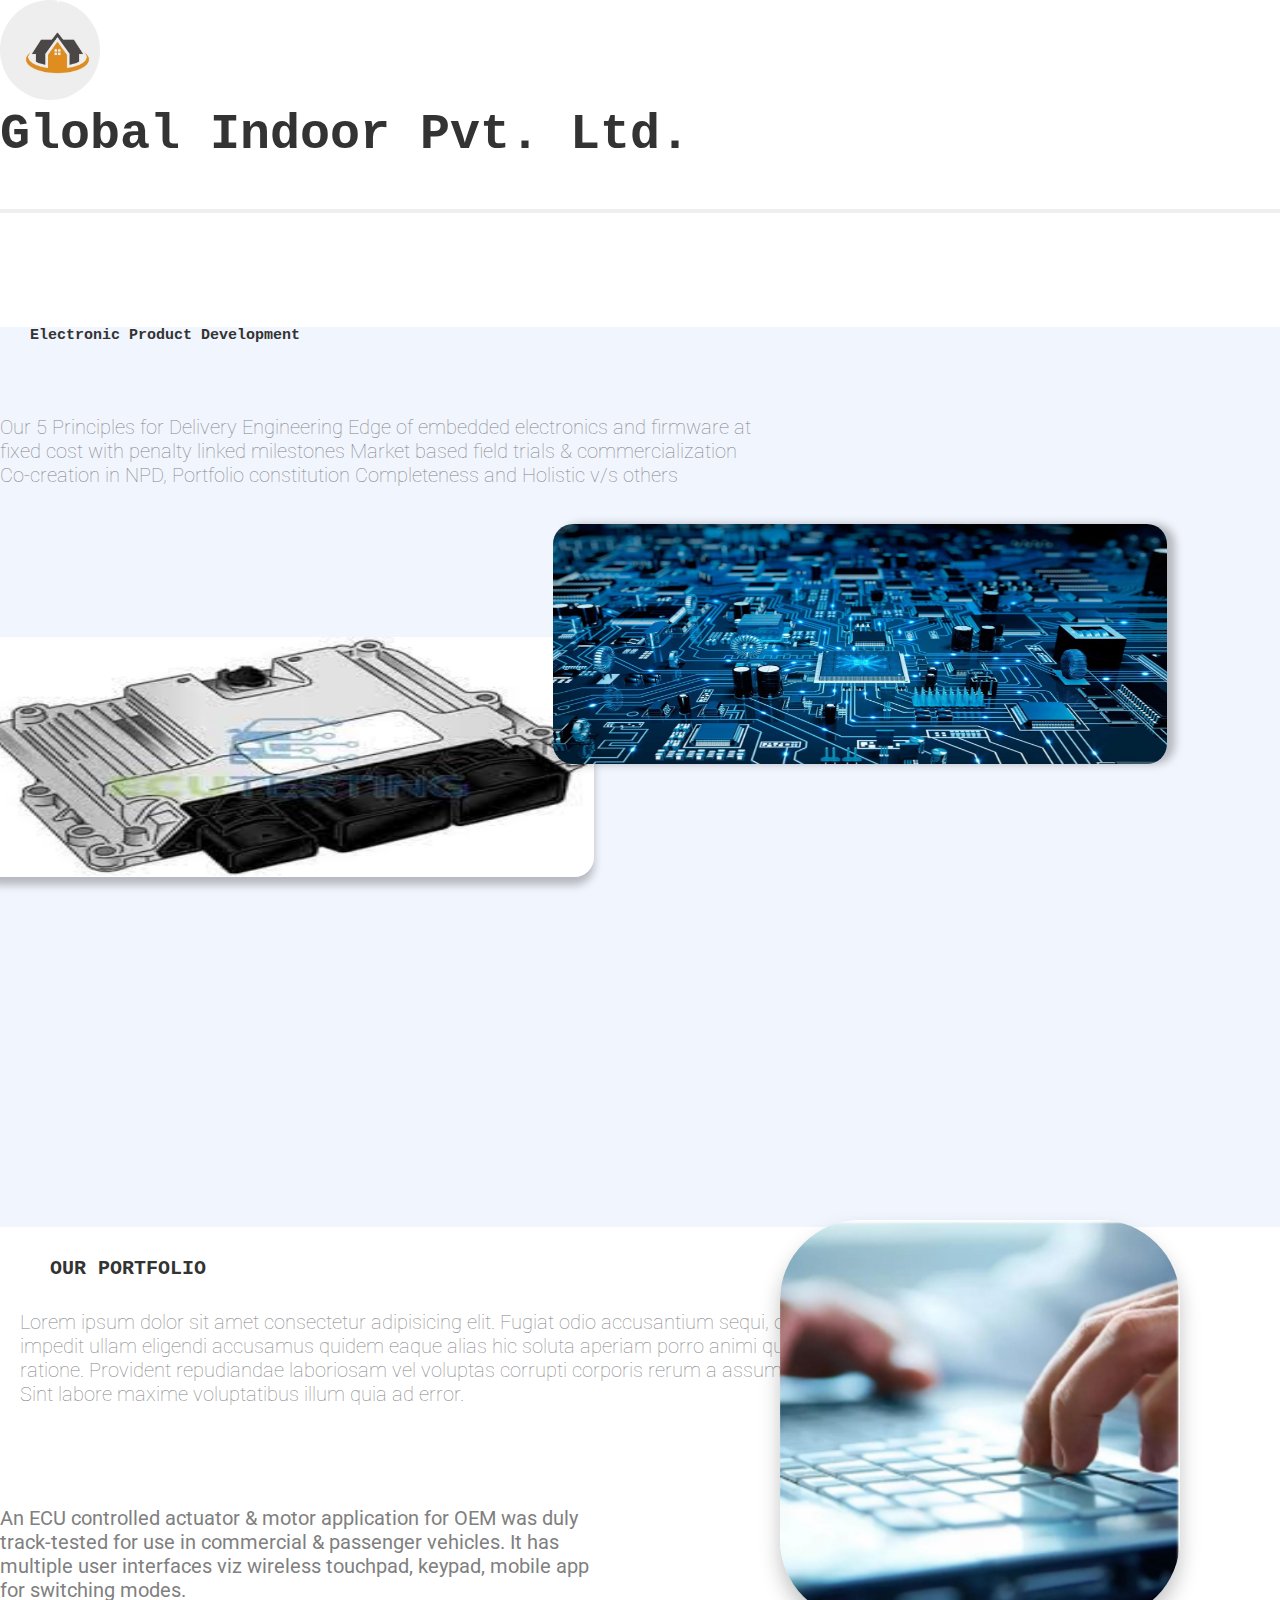
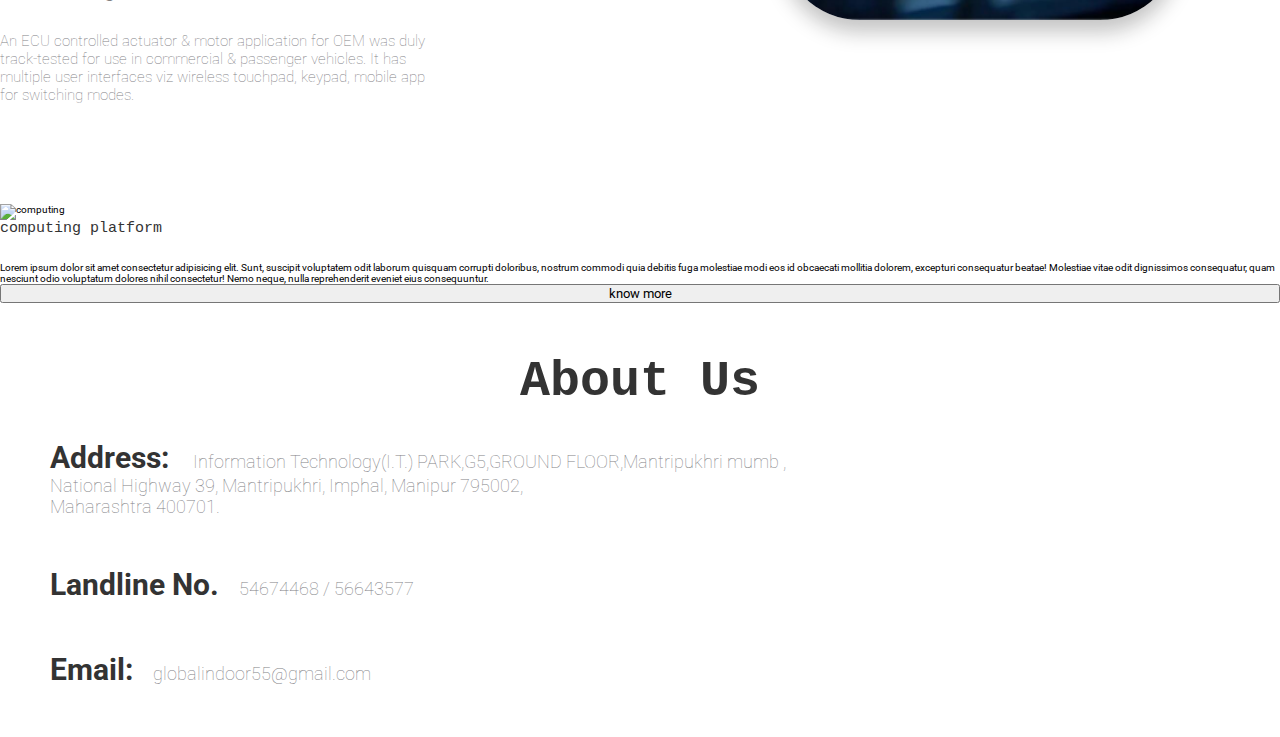
==== commit 46ddcabb: "Add files via upload" ====
--- a/index.html
+++ b/index.html
@@ -43,11 +43,11 @@
               </li>
              
             </ul>
-            <form class="d-flex">
+            <!-- <form class="d-flex">
              
               <button class="btn btn-style" type="submit">Login</button>
               <button class="btn btn-style" type="submit">Sign up</button>
-            </form>
+            </form> -->
           </div>
         </div>
       </nav>
@@ -134,6 +134,63 @@
 
   </section>
 
+
+<div class="main-five">
+
+  <section>
+    <div class="container five-container-one">
+  <div class="five-section-one">
+ <figure class="figure-five-one">
+<img src="./images/copmuting1.jfif" class="computing" alt="computing">
+<h2 class="image-title-one">computing platform</h2>
+<p class="main-hero-para-five">Lorem ipsum dolor sit amet consectetur adipisicing elit. Sunt, suscipit voluptatem odit laborum quisquam corrupti doloribus, nostrum commodi quia debitis fuga molestiae modi eos id obcaecati mollitia dolorem, excepturi consequatur beatae! Molestiae vitae odit dignissimos consequatur, quam nesciunt odio voluptatum dolores nihil consectetur! Nemo neque, nulla reprehenderit eveniet eius consequuntur.</p>
+<button class="btn btn-primary"> <a href="#"></a>
+  know more
+</button>
+ </figure> 
+ 
+    
+  </div>
+  
+      </div>
+  
+  
+  </section>
+
+
+  <!-- <section>
+    <div class="container five-container-two">
+  <div class="five-section-one">
+ <figure class="figure-five-two">
+<img src="./images/computing2.jfif" class="computing" alt="computing">
+<h2 class="image-title-one">Hardware Developer</h2>
+<button class="btn btn-primary"> <a href="#"></a>
+  know more
+</button>
+ </figure> 
+ 
+    
+  </div>
+  
+      </div>
+  
+  
+  </section>
+
+</div>
+
+
+
+ -->
+
+
+
+
+
+
+
+
+
   <section>
     <div class="container about-first-section">
     <span class="row">
@@ -146,9 +203,9 @@
     
       <div class="container about-section">
         <span class="row my-5">
-        <p class="main-hero-para-about">
-         <span class="strong-heading">address:</span> a-305,near Jasmine garden,MIDC industrial Area,Mahape,Navi,Mumbai,<br>Maharashtra 400701(Also add map for the address).<br>
-        <p class="main-hero-para-about">
+          <p class="main-hero-para-about">
+            <span class="strong-heading">address:</span> Information Technology(I.T.) PARK,G5,GROUND FLOOR,Mantripukhri mumb ,<br>        National Highway 39, Mantripukhri, Imphal, Manipur 795002,<br>Maharashtra 400701.<br>
+           <p class="main-hero-para-about">
           <span class="strong-heading">landline No.</span>54674468 / 56643577
         </p>
         
@@ -162,9 +219,7 @@
     
     </section>
 
-
-
-  
+    
     
     
     
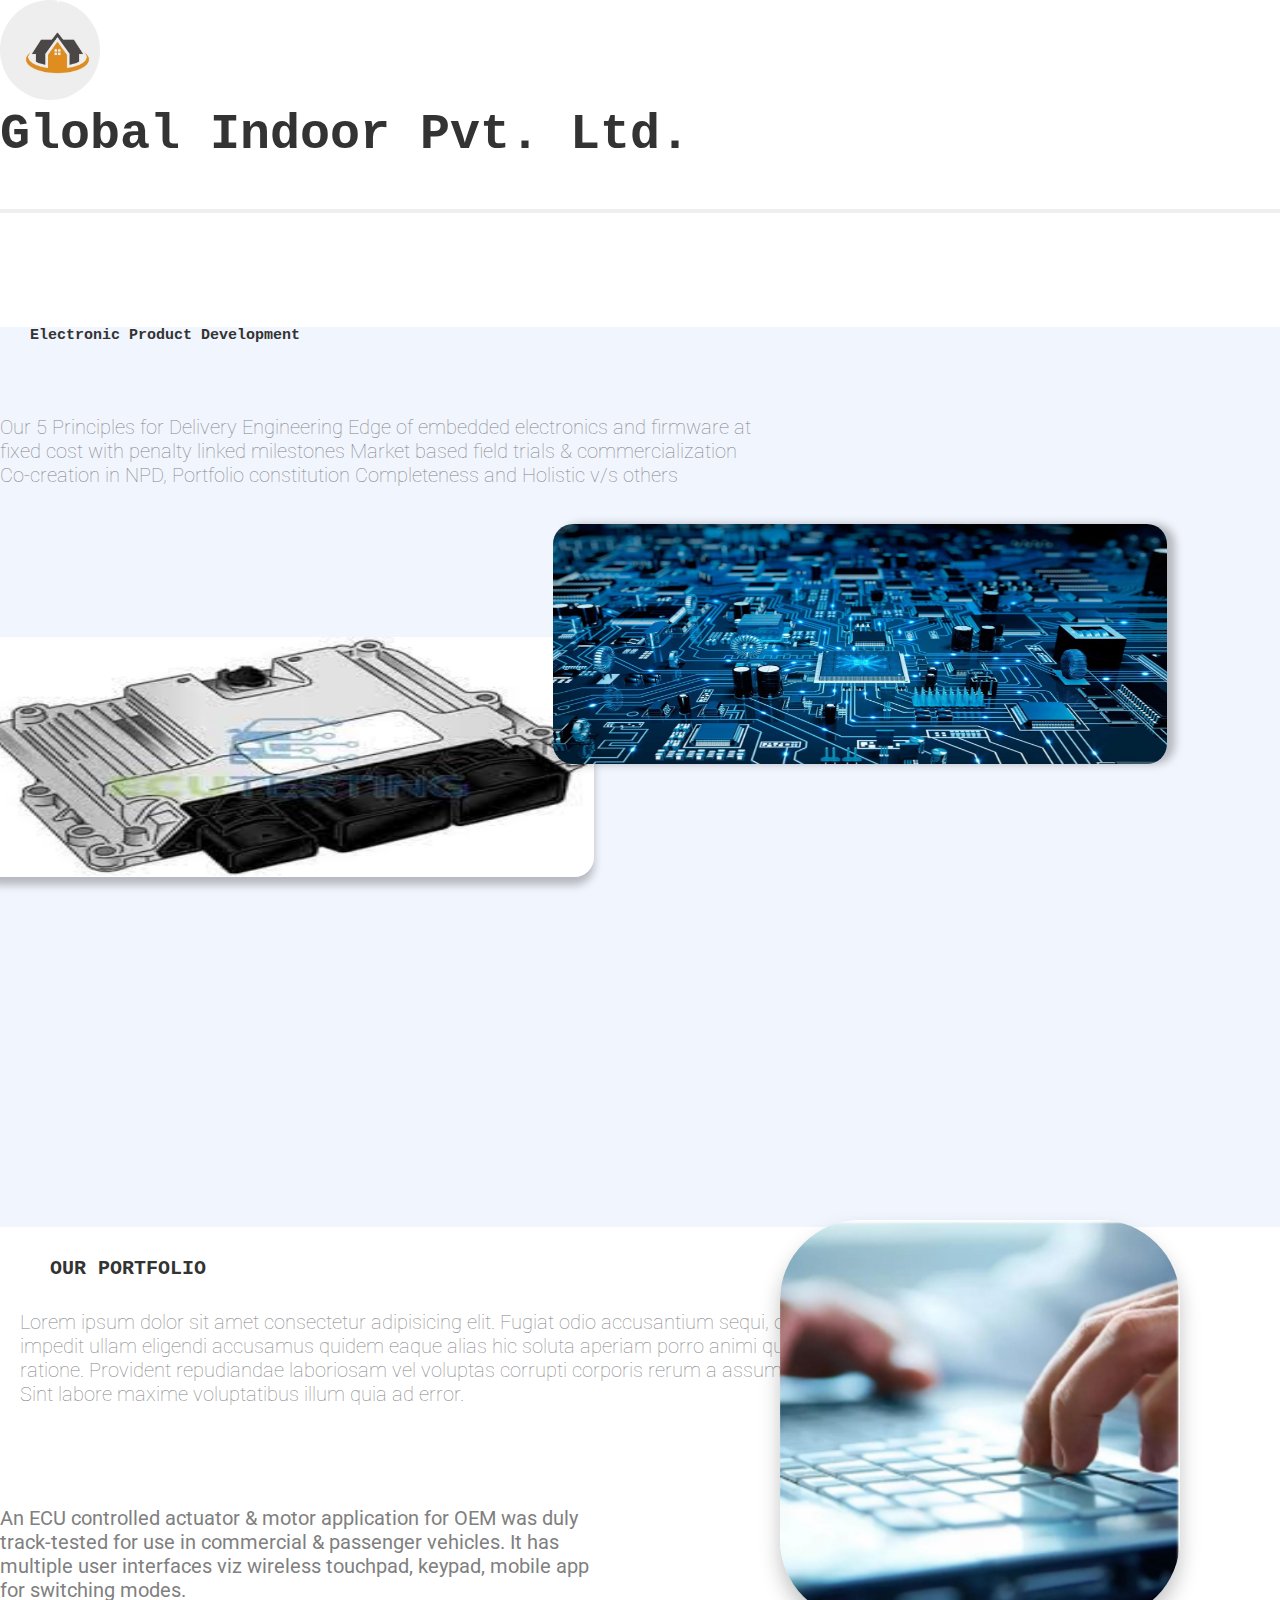
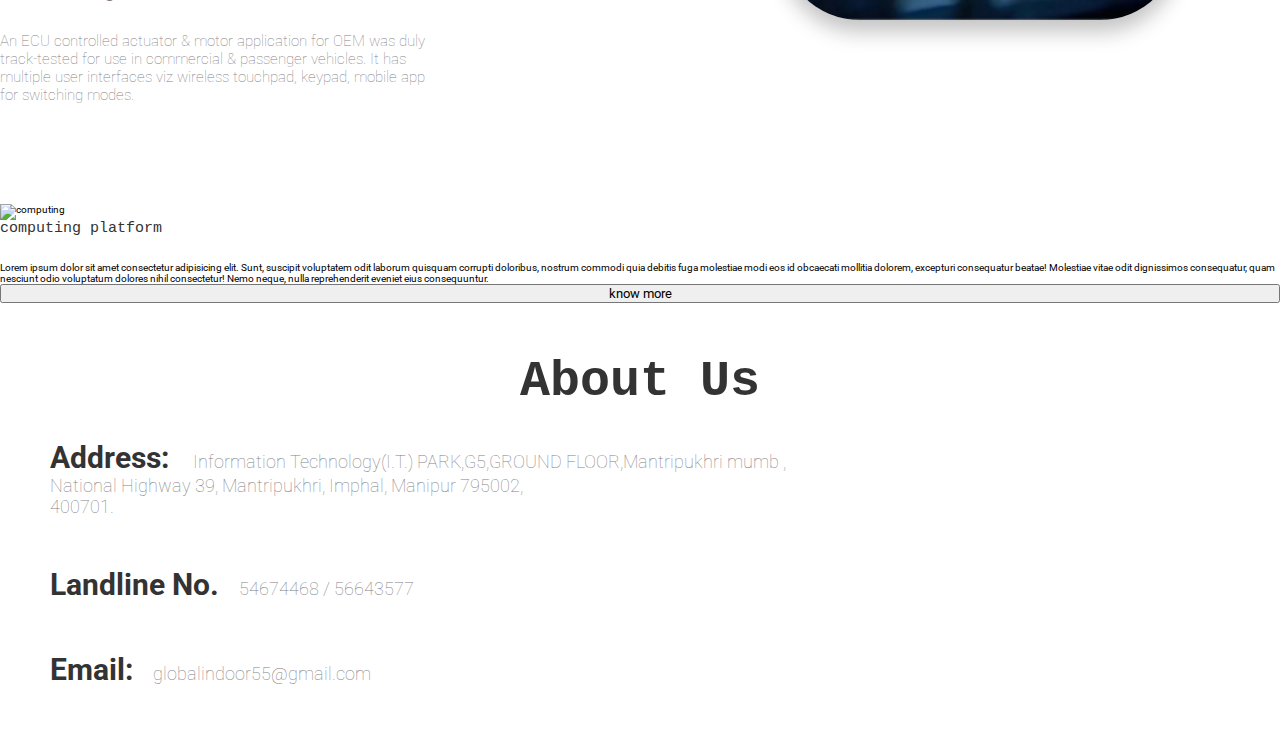
==== commit fc249bb1: "Update index.html" ====
--- a/index.html
+++ b/index.html
@@ -204,7 +204,7 @@
       <div class="container about-section">
         <span class="row my-5">
           <p class="main-hero-para-about">
-            <span class="strong-heading">address:</span> Information Technology(I.T.) PARK,G5,GROUND FLOOR,Mantripukhri mumb ,<br>        National Highway 39, Mantripukhri, Imphal, Manipur 795002,<br>Maharashtra 400701.<br>
+            <span class="strong-heading">address:</span> Information Technology(I.T.) PARK,G5,GROUND FLOOR,Mantripukhri mumb ,<br>        National Highway 39, Mantripukhri, Imphal, Manipur 795002,<br> 400701.<br>
            <p class="main-hero-para-about">
           <span class="strong-heading">landline No.</span>54674468 / 56643577
         </p>
@@ -226,4 +226,4 @@
     
     <script src="https://cdn.jsdelivr.net/npm/bootstrap@5.1.0/dist/js/bootstrap.bundle.min.js" integrity="sha384-U1DAWAznBHeqEIlVSCgzq+c9gqGAJn5c/t99JyeKa9xxaYpSvHU5awsuZVVFIhvj" crossorigin="anonymous"></script>
   </body>
-</html>+</html>
